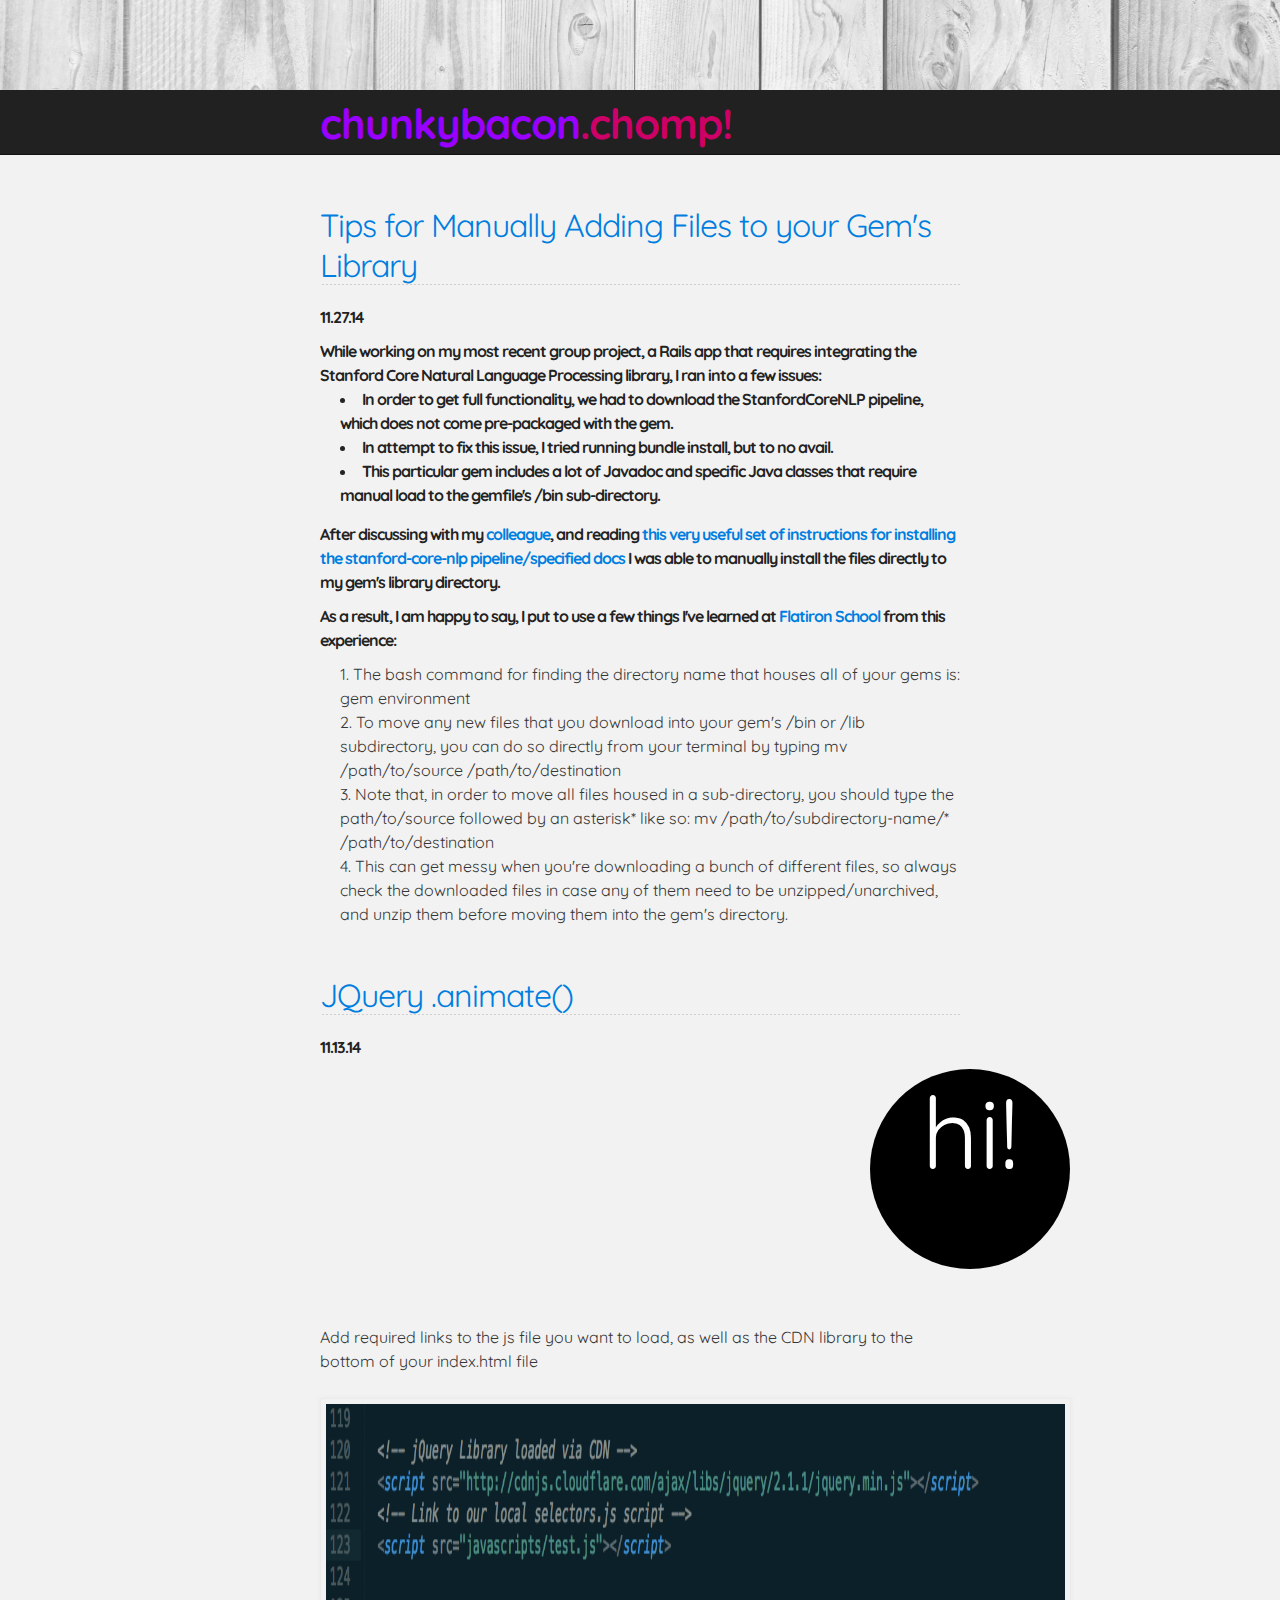
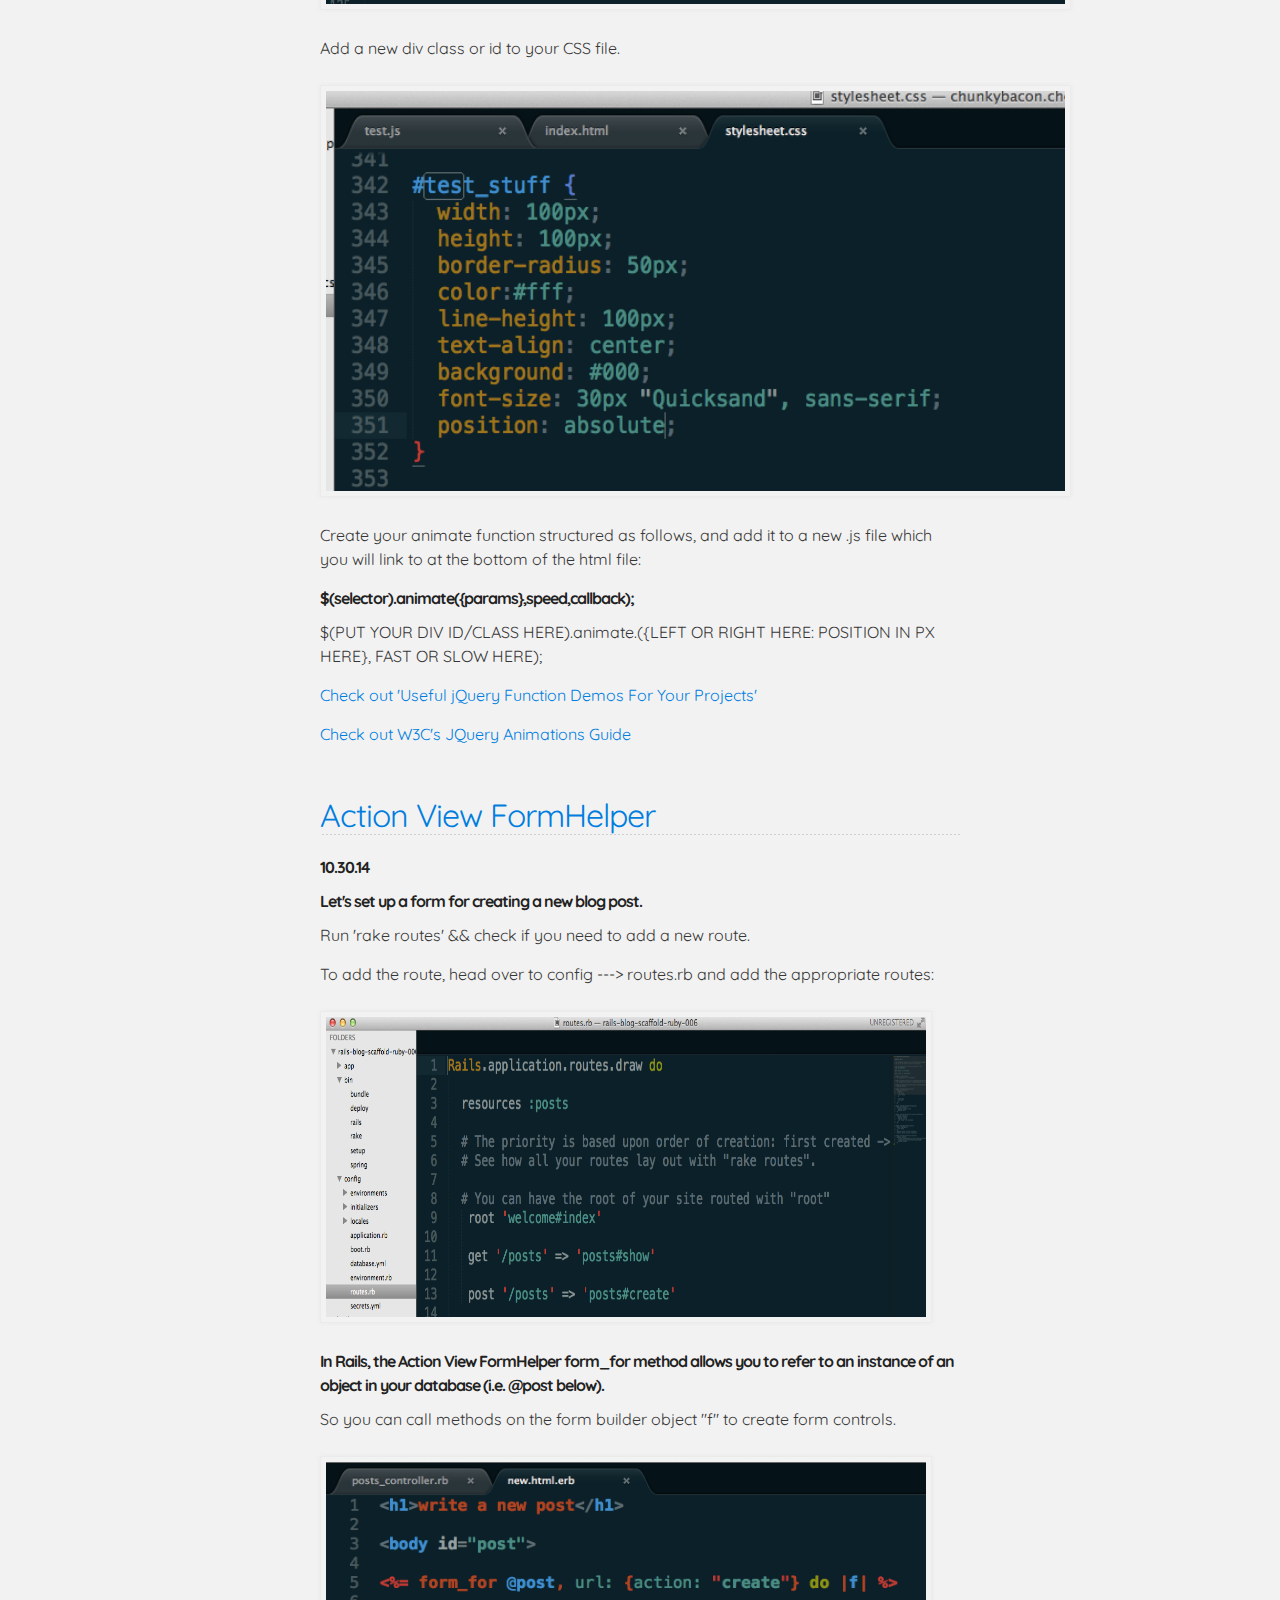
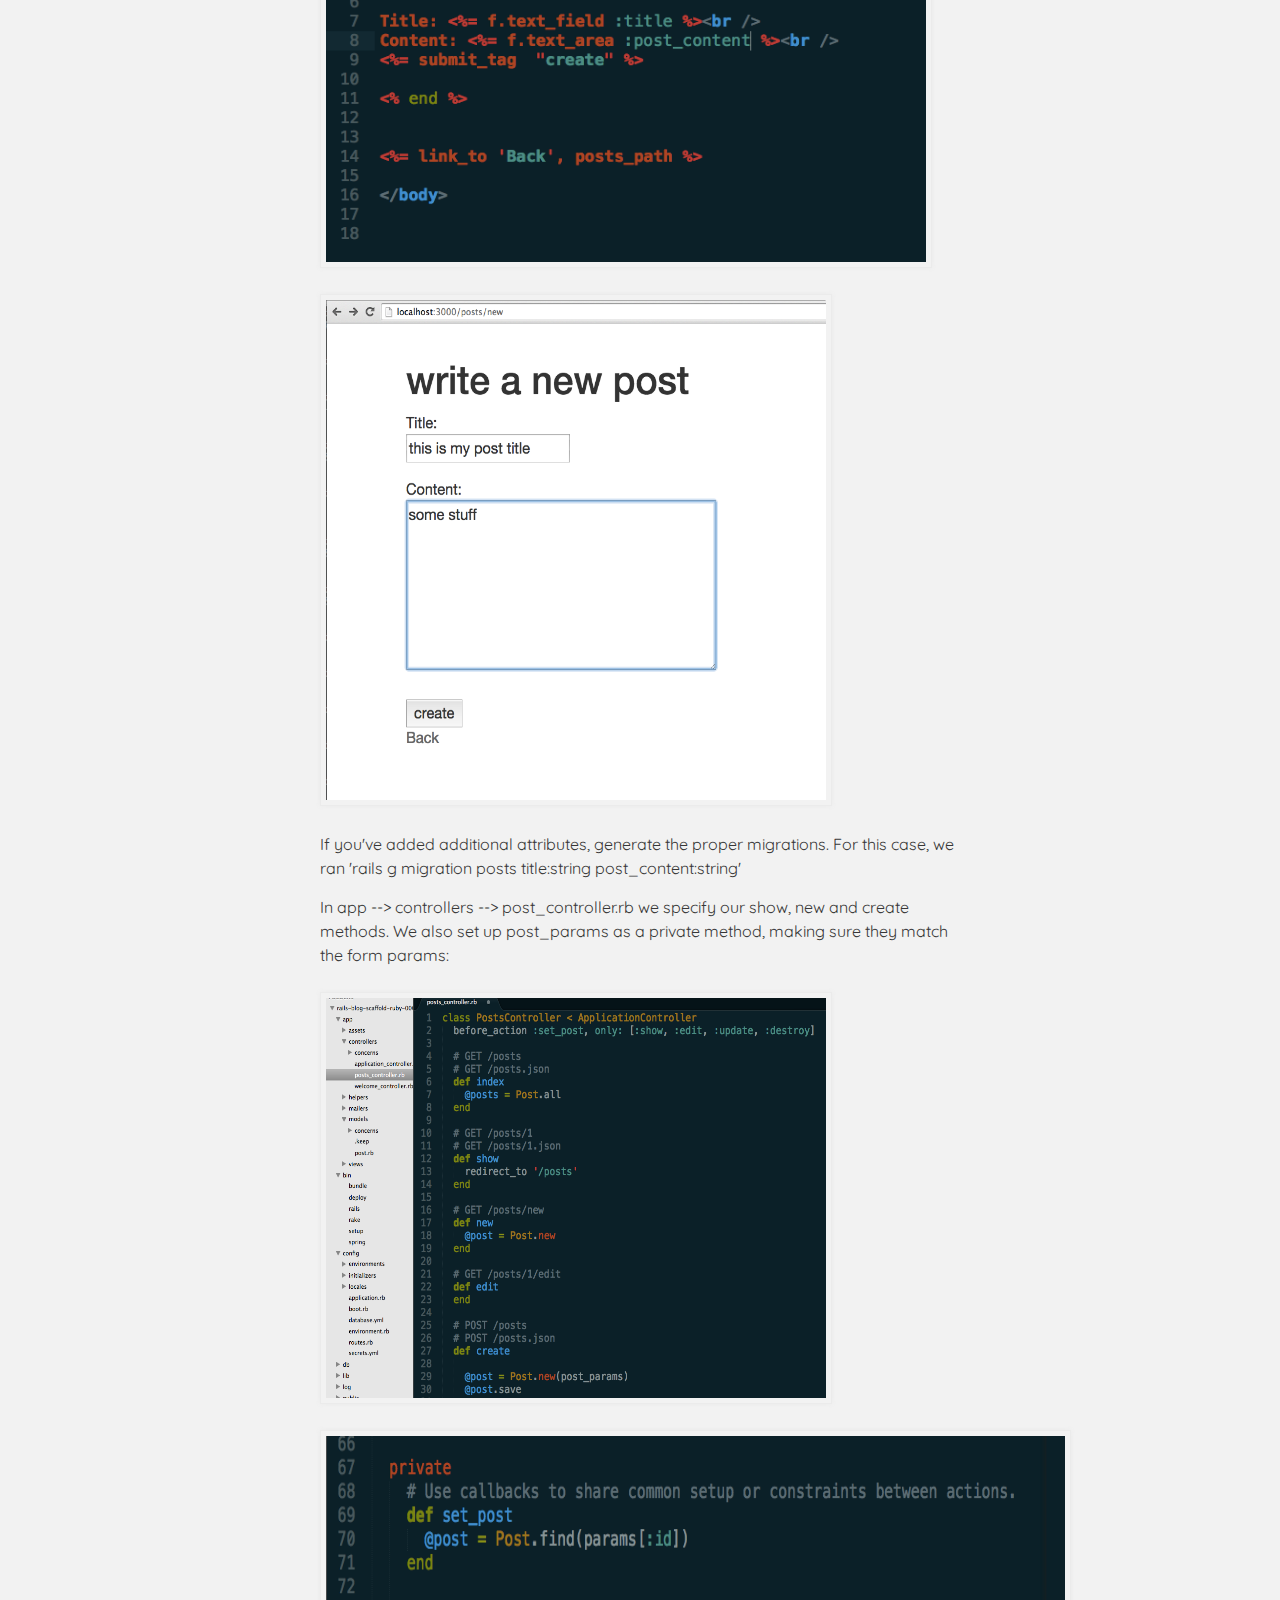
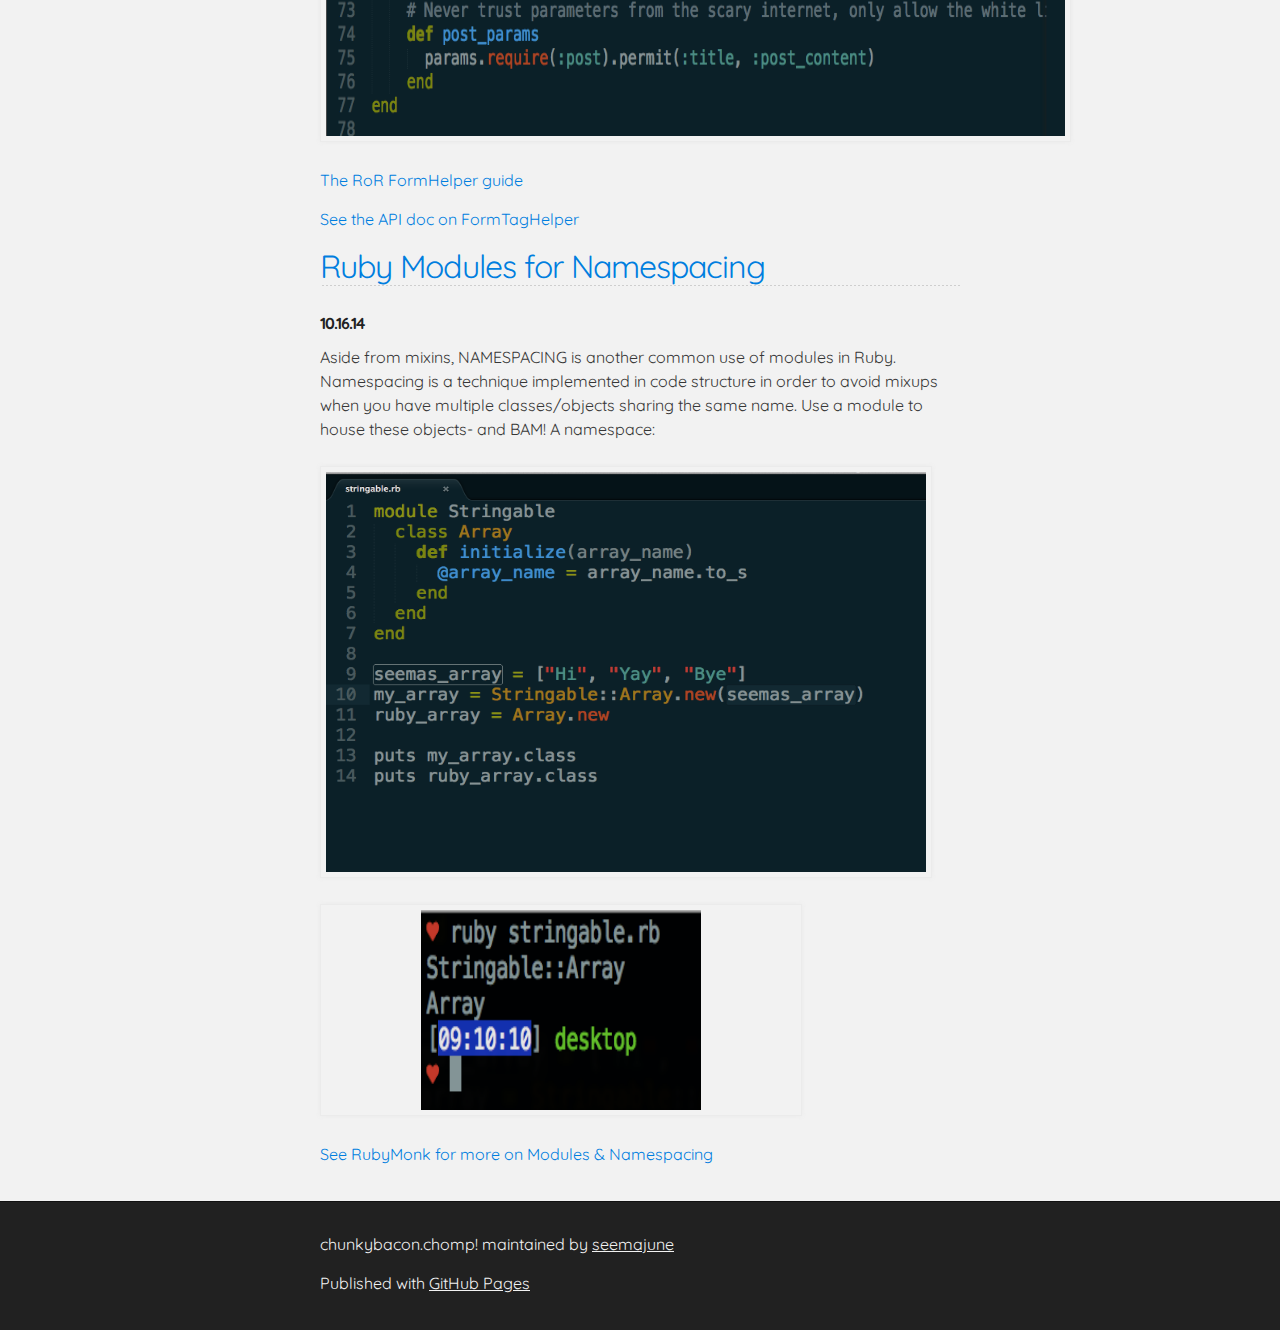
==== index.html @ 3584c413 "fixes broken links" ====
<!DOCTYPE html>
<!--   <link rel="icon" sizes="16x16 32x32" href="/images/keke.ico"> -->
        <!--[if IE]><link rel="shortcut icon" href="/path/to/favicon.ico"><![endif]-->
<html>

  <head>
    <meta charset='utf-8'>
    <meta http-equiv="X-UA-Compatible" content="chrome=1">
    <meta name="description" content="chunkybacon.chomp!: learning Ruby programming">

    <link rel="stylesheet" type="text/css" media="screen" href="stylesheets/stylesheet.css">

    <title>chunkybacon.chomp!</title>
  </head>

  <body>

    <!-- HEADER -->
    <div id="header_wrap" class="outer">
        <header class="inner">

          <h1> <div id="project_title">chunkybacon</div><div id = "tag_color">.chomp!</div>

        </header>
    </div>

    <!-- MAIN CONTENT -->
    <div id="main_content_wrap" class="outer">
      <section id="main_content" class="inner">
<!-- -------------------------------------------------- -->
 <!-- ------------title here--- -->
  <h2><a href="manually-updating-gems.html"><span class="octicon octicon-link">Tips for Manually Adding Files to your Gem's Library</span></a></h2>


<h3>
<a name="rather-drive-stick" class="anchor" href="#rather-drive-stick"><span class="octicon octicon-link"></span></a>11.27.14</h3>
 

<h3>While working on my most recent group project, a Rails app that requires integrating the Stanford Core Natural Language Processing library, I ran into a few issues: 
  <ul> 
    <li> In order to get full functionality, we had to download the StanfordCoreNLP pipeline, which does not come pre-packaged with the gem. </li>
 
      <li> In attempt to fix this issue, I tried running bundle install, but to no avail. </li> 
     <li> This particular gem includes a lot of Javadoc and specific Java classes that require manual load to the gemfile's /bin sub-directory.</li> 
   </ul>
     <h3>After discussing with my <a href="http://draisy.github.io/"><span class="octicon octicon-link"> colleague</span></a>, and reading <a href="https://github.com/louismullie/stanford-core-nlp"><span class="octicon octicon-link"> this very useful set of instructions for installing the stanford-core-nlp pipeline/specified docs</span></a> I was able to manually install the files directly to my gem's library directory. </h3> 
</h3><h3>As a result, I am happy to say, I put to use a few things I've learned at<a href="http://flatironschool.com"><span class="octicon octicon-link"> Flatiron School</span></a>  from this experience: </h3>

<ol> 
  <li>The bash command for finding the directory name that houses all of your gems is: gem environment</li>
    <li>To move any new files that you download into your gem's /bin or /lib subdirectory, you can do so directly from your terminal by typing mv /path/to/source  /path/to/destination</li>
   <li>Note that, in order to move all files housed in a sub-directory, you should type the path/to/source followed by an asterisk* like so: mv /path/to/subdirectory-name/*  /path/to/destination</li>
      <li>This can get messy when you're downloading a bunch of different files, so always check the downloaded files in case any of them need to be unzipped/unarchived, and unzip them before moving them into the gem's directory.</li>
</ol>

<br />
<!-- -------------------------------------------------- -->

 <!-- -------------------------------------------------- -->
 <!-- ------------title here--- -->
  <h2><a name="designer-templates" class="anchor" href="#designer-templates"><span class="octicon octicon-link"></span>JQuery .animate() </a></h2>


<h3>
<a name="rather-drive-stick" class="anchor" href="#rather-drive-stick"><span class="octicon octicon-link"></span></a>11.13.14</h3>
 <!-- ------------js here--- -->
<div id="test_stuff">hi!</div>  


<p style="padding-top:40%;">Add required links to the js file you want to load, as well as the CDN library to the bottom of your index.html file</p>
<figure><img src="images/link_cdn.png" height="200" width="1000"></img></figure> 
<p>Add a new div class or id to your CSS file.</p>
<figure><img src="images/test_stuff.png" height="400" width="800"></img></figure> 

<h3>     </h3>
<p>Create your animate function structured as follows, and add it to a new .js file which you will link to at the bottom of the html file: </p>
<h3> $(selector).animate({params},speed,callback); </h3>

<p>$(PUT YOUR DIV ID/CLASS HERE).animate.({LEFT OR RIGHT HERE: POSITION IN PX HERE}, 
FAST OR SLOW HERE);</p>


<p><a href="http://www.smashingmagazine.com/2012/05/31/50-jquery-function-demos-for-aspiring-web-developers/"><span class="octicon octicon-link">Check out 'Useful jQuery Function Demos For Your Projects'</span></a></p>

<p><a href="http://www.w3schools.com/jquery/jquery_animate.asp"><span class="octicon octicon-link">Check out W3C's JQuery Animations Guide</span></a></p>
<br />
<!-- -------------------------------------------------- -->
<h2><a name="designer-templates" class="anchor" href="#designer-templates"><span class="octicon octicon-link"></span>Action View FormHelper </a></h2>



<h3>
<a name="rather-drive-stick" class="anchor" href="#rather-drive-stick"><span class="octicon octicon-link"></span></a>10.30.14
</h3>

<h3>Let's set up a form for creating a new blog post.</h3> 

<p> Run 'rake routes' && check if you need to add a new route.
 </p>
<p>To add the route, head over to config ---> routes.rb and add the appropriate routes: </p>
<figure><img src="images/routes.png" height="300" width="600"></img></figure>



<h3>In Rails, the Action View FormHelper form_for method allows you to
refer to an instance of an object in your database (i.e. @post below).</h3>
<p>So you can call methods on the form builder object "f" to create form controls.
</p>
<figure><img src="images/form_for.png" height="400" width="600"></img></figure>
<figure><img src="images/form_post.png" height="500" width="500"></img></figure>

<p> If you've added additional attributes, generate the proper migrations. For this case, we ran 'rails g migration posts title:string post_content:string'</p>

<p> In app --> controllers --> post_controller.rb we specify our show, new and create methods. We also set up post_params as a private method, making sure they match the form params:</p>
<figure><img src="images/param2.png" height="400" width="500"></img></figure>

<figure><img src="images/param.png" height="300" width="800"></img></figure>

<p><a href="http://guides.rubyonrails.org/form_helpers.html"><span class="octicon octicon-link">The RoR FormHelper guide</span></a></p>
<p><a href="http://api.rubyonrails.org/classes/ActionView/Helpers/FormTagHelper.html"<span class="octicon octicon-link">See the API doc on FormTagHelper</span></a></p>


<h2>
<a name="designer-templates" class="anchor" href="#designer-templates"><span class="octicon octicon-link"></span>Ruby Modules for Namespacing</a></h2>

<p></p>

<h3>
<a name="rather-drive-stick" class="anchor" href="#rather-drive-stick"><span class="octicon octicon-link"></span></a>10.16.14</h3>

<p>Aside from mixins, NAMESPACING is another common use of modules in Ruby. Namespacing is a technique implemented in code structure in order to avoid mixups when you have multiple classes/objects sharing the same name. Use a module to house these objects- and BAM! A namespace:</p>
<figure><img src="images/string.png" height="400" width="600"></img></figure>
<figure><img src="images/bash.png" height="200" width="280" id="image-center"></img></figure>

<p><a href="http://rubymonk.com/learning/books/1-ruby-primer/chapters/35-modules/lessons/80-modules-as-namespaces"><span class="octicon octicon-link">See RubyMonk for more on Modules & Namespacing</span></a></p>

      </section>
    </div>

    <!-- FOOTER  -->
    <div id="footer_wrap" class="outer">
      <footer class="inner">
        <p class="copyright">chunkybacon.chomp! maintained by <a href="https://github.com/seemajune">seemajune</a></p>
        <p>Published with <a href="http://pages.github.com">GitHub Pages</a></p>
      </footer>
    </div>

  <!-- jQuery Library loaded via CDN -->
  <script src="http://cdnjs.cloudflare.com/ajax/libs/jquery/2.1.1/jquery.min.js"></script>
  <!-- Link to our local selectors.js script -->
  <script src="javascripts/test.js"></script>
    

  </body>
</html>
---- stylesheets/stylesheet.css ----
/*******************************************************************************
Slate Theme for GitHub Pages
by Jason Costello, @jsncostello
*******************************************************************************/

@import url(pygment_trac.css);

/*******************************************************************************
MeyerWeb Reset
*******************************************************************************/

/******* WEB FONTS *******/
/*******************************************************************************/

@import url(http://fonts.googleapis.com/css?family=Poiret+One);
@import url(http://fonts.googleapis.com/css?family=Marvel);
@import url(http://fonts.googleapis.com/css?family=Quicksand:300,400,700);

html, body, div, span, applet, object, iframe,
h1, h2, h3, h4, h5, h6, p, blockquote, pre,
a, abbr, acronym, address, big, cite, code,
del, dfn, em, img, ins, kbd, q, s, samp,
small, strike, strong, sub, sup, tt, var,
b, u, i, center,
dl, dt, dd, ol, ul, li,
fieldset, form, label, legend,
table, caption, tbody, tfoot, thead, tr, th, td,
article, aside, canvas, details, embed,
figure, figcaption, footer, header, hgroup,
menu, nav, output, ruby, section, summary,
time, mark, audio, video {
  margin: 0;
  padding: 0;
  border: 0;
  font: inherit;
  vertical-align: baseline;
}

/* HTML5 display-role reset for older browsers */
article, aside, details, figcaption, figure,
footer, header, hgroup, menu, nav, section {
  display: block;
}

ol, ul {
  list-style: none;
}

table {
  border-collapse: collapse;
  border-spacing: 0;
}

/*******************************************************************************
Theme Styles
*******************************************************************************/

body {
  box-sizing: border-box;
  color:#373737;
  background: #212121;
  font-size: 16px;
  font-family: Quicksand, Helvetica, Arial, sans-serif;
  line-height: 1.5;
  -webkit-font-smoothing: antialiased;
}

h1, h2, h3, h4, h5, h6 {
  margin: 10px 0;
  font-weight: 700;
  color:#222222;
  font-family: Quicksand, Helvetica, Arial, sans-serif;
  letter-spacing: -1px;
}

h1 {
  font-size: 36px "Quicksand", sans-serif;
  font-weight: 700;
}

h2 {
  padding-bottom: 10px;
  background: url('../images/bg_hr.png') repeat-x bottom;
  font: 32px "Quicksand", sans-serif;
}

}

h3 {
  font-size: 30px "Quicksand", sans-serif;
}

h4 {
  font-size: 21px "Quicksand", sans-serif;
}

h5 {
  font-size: 18px "Quicksand", sans-serif;
}

h6 {
  font-size: 16px "Quicksand", sans-serif;
}

p {
  margin: 10px 0 15px 0;
  font-size: 16px "Quicksand", sans-serif;
}

footer p {
  color: #f2f2f2;
}

a {
  text-decoration: none;
  color: #007edf;
  text-shadow: none;

  transition: color 0.5s ease;
  transition: text-shadow 0.5s ease;
  -webkit-transition: color 0.5s ease;
  -webkit-transition: text-shadow 0.5s ease;
  -moz-transition: color 0.5s ease;
  -moz-transition: text-shadow 0.5s ease;
  -o-transition: color 0.5s ease;
  -o-transition: text-shadow 0.5s ease;
  -ms-transition: color 0.5s ease;
  -ms-transition: text-shadow 0.5s ease;
}

a:hover, a:focus {text-decoration: underline;}

footer a {
  color: #F2F2F2;
  text-decoration: underline;
}

em {
  font-style: italic;
}

strong {
  font-weight: bold;
}

img {
  position: relative;
  margin: 0 auto;
  max-width: 739px;
  padding: 5px;
  margin: 10px 0 10px 0;
  border: 1px solid #ebebeb;

  box-shadow: 0 0 5px #ebebeb;
  -webkit-box-shadow: 0 0 5px #ebebeb;
  -moz-box-shadow: 0 0 5px #ebebeb;
  -o-box-shadow: 0 0 5px #ebebeb;
  -ms-box-shadow: 0 0 5px #ebebeb;
}

p img {
  display: inline;
  margin: 0;
  padding: 0;
  vertical-align: middle;
  text-align: center;
  border: none;
}

pre, code {
  width: 100%;
  color: #222;
  background-color: #fff;

  font-family: Monaco, "Bitstream Vera Sans Mono", "Quicksand", Terminal, monospace;
  font-size: 14px;

  border-radius: 2px;
  -moz-border-radius: 2px;
  -webkit-border-radius: 2px;
}

pre {
  width: 100%;
  padding: 10px;
  box-shadow: 0 0 10px rgba(0,0,0,.1);
  overflow: auto;
}

code {
  padding: 3px;
  margin: 0 3px;
  box-shadow: 0 0 10px rgba(0,0,0,.1);
}

pre code {
  display: block;
  box-shadow: none;
}

blockquote {
  color: #666;
  margin-bottom: 20px;
  padding: 0 0 0 20px;
  border-left: 3px solid #bbb;
}


ul, ol, dl {
  margin-bottom: 15px
}

ul {
  list-style: inside;
  padding-left: 20px;
}

ol {
  list-style: decimal inside;
  padding-left: 20px;
}

dl dt {
  font-weight: bold;
}

dl dd {
  padding-left: 20px;
  font-style: italic;
}

dl p {
  padding-left: 20px;
  font-style: italic;
}

hr {
  height: 1px;
  margin-bottom: 5px;
  border: none;
  background: url('../images/bg_hr.png') repeat-x center;
}

table {
  border: 1px solid #373737;
  margin-bottom: 20px;
  text-align: left;
 }

th {
  font-family: 'Lucida Grande', 'Helvetica Neue', Helvetica, Arial, sans-serif;
  padding: 10px;
  background: #373737;
  color: #fff;
 }

td {
  padding: 10px;
  border: 1px solid #373737;
 }

form {
  background: #f2f2f2;
  padding: 20px;
}

/*******************************************************************************
Full-Width Styles
*******************************************************************************/

.outer {
  width: 100%;
}

.inner {
  position: relative;
  max-width: 640px;
  padding: 20px 10px;
  margin: 0 auto;
}



#header_wrap {
  background-image: url(../images/header-outer.jpg);
  background-size: cover;
  background-repeat: no-repeat;
  background-position: center;
  margin-bottom: 5%;

}

#header_wrap .inner {
  padding: 50px 10px 30px 10px;
  background-image: url(../images/header-outer.jpg);
  background-size: cover;
  background-repeat: no-repeat;
  background-position: center;
}

#project_title {
margin-top: 5%;
  color: #9900FF;
  font-size: 42px;
  font-weight: 700;
  float: left;

}

#tag_color {
/*  margin: 0;*/
  font-size: 42px;
  font-weight: 700;
  color: #CC0066;
  float: left;
  margin-right: 10%;
  margin-top: 5%;
  display: inline-block;
}

}
#project_tagline {
  color: #333;
  font-size: 24px;
  font-weight: 500;
  background: none;
  float: right;
  margin-left: 30%;
  display: inline-block;
}

#downloads {
  position: absolute;
  width: 210px;
  z-index: 10;
  bottom: -40px;
  right: 0;
  height: 70px;
  background: url('../images/icon_download.png') no-repeat 0% 90%;
}

#test_stuff {
  width: 200px;
  height: 200px;
  border-radius: 500px;
  color:#fff;
  line-height: 100px;
  text-align: center;
  background: #000;
  font: 100px "Quicksand", sans-serif;
  position: absolute;
  margin-bottom: 20px;
  clear: both;
  right: 500px;
}


.zip_download_link {
  display: block;
  float: right;
  width: 90px;
  height:70px;
  text-indent: -5000px;
  overflow: hidden;
  background: url(../images/sprite_download.png) no-repeat bottom left;
}

.tar_download_link {
  display: block;
  float: right;
  width: 90px;
  height:70px;
  text-indent: -5000px;
  overflow: hidden;
  background: url(../images/sprite_download.png) no-repeat bottom right;
  margin-left: 10px;
}

.zip_download_link:hover {
  background: url(../images/sprite_download.png) no-repeat top left;
}

.tar_download_link:hover {
  background: url(../images/sprite_download.png) no-repeat top right;
}

#main_content_wrap {
  background: #f2f2f2;
  border-top: 1px solid #111;
  border-bottom: 1px solid #111;
}

#main_content {
  padding-top: 40px;
}

#image-center {
  padding: 5px 100px;
}
#footer_wrap {
  background: #212121;
}



/*******************************************************************************
Small Device Styles
*******************************************************************************/

@media screen and (max-width: 480px) {
  body {
    font-size:14px;
  }

  #downloads {
    display: none;
  }

  .inner {
    min-width: 320px;
    max-width: 480px;
  }

  #project_title {
  font-size: 32px;
  }

  h1 {
    font-size: 28px;
  }

  h2 {
    font-size: 24px;
  }

  h3 {
    font-size: 21px;
  }

  h4 {
    font-size: 18px;
  }

  h5 {
    font-size: 14px;
  }

  h6 {
    font-size: 12px;
  }

  code, pre {
    min-width: 320px;
    max-width: 480px;
    font-size: 11px;
  }

}
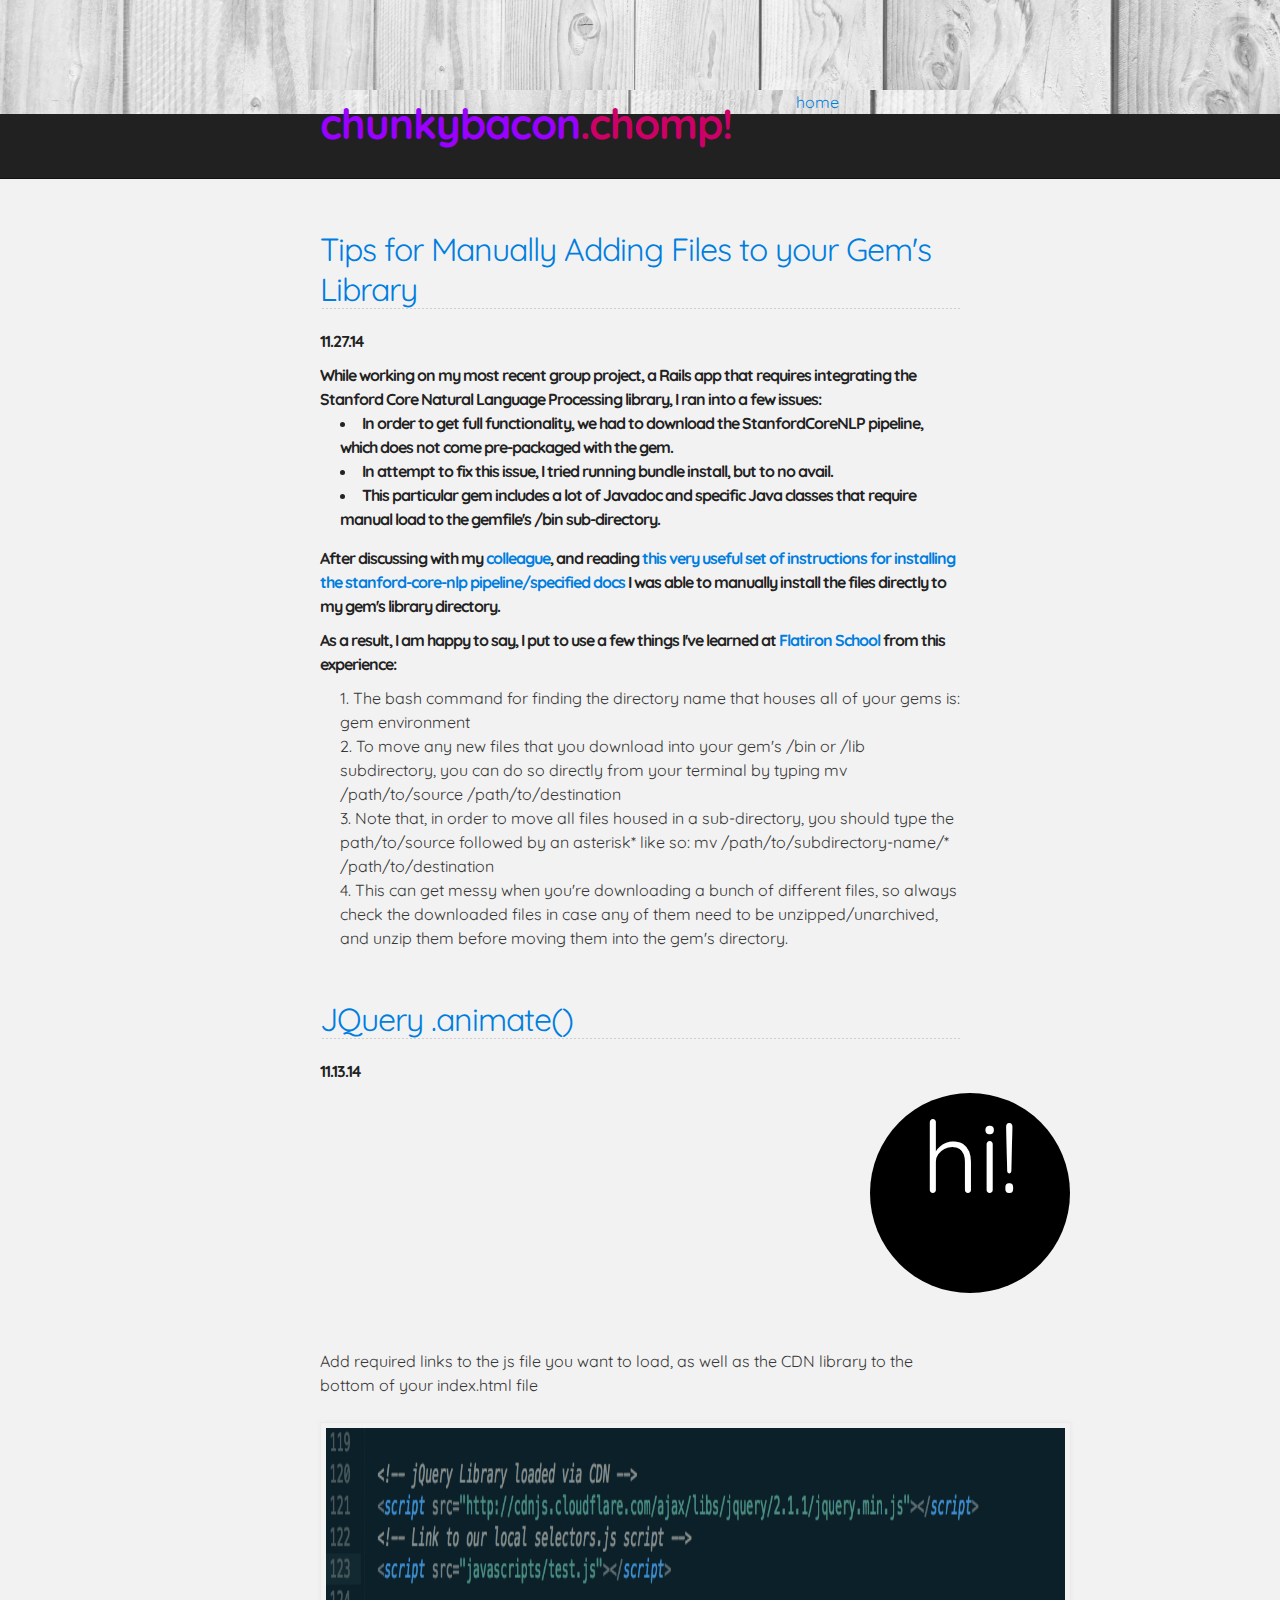
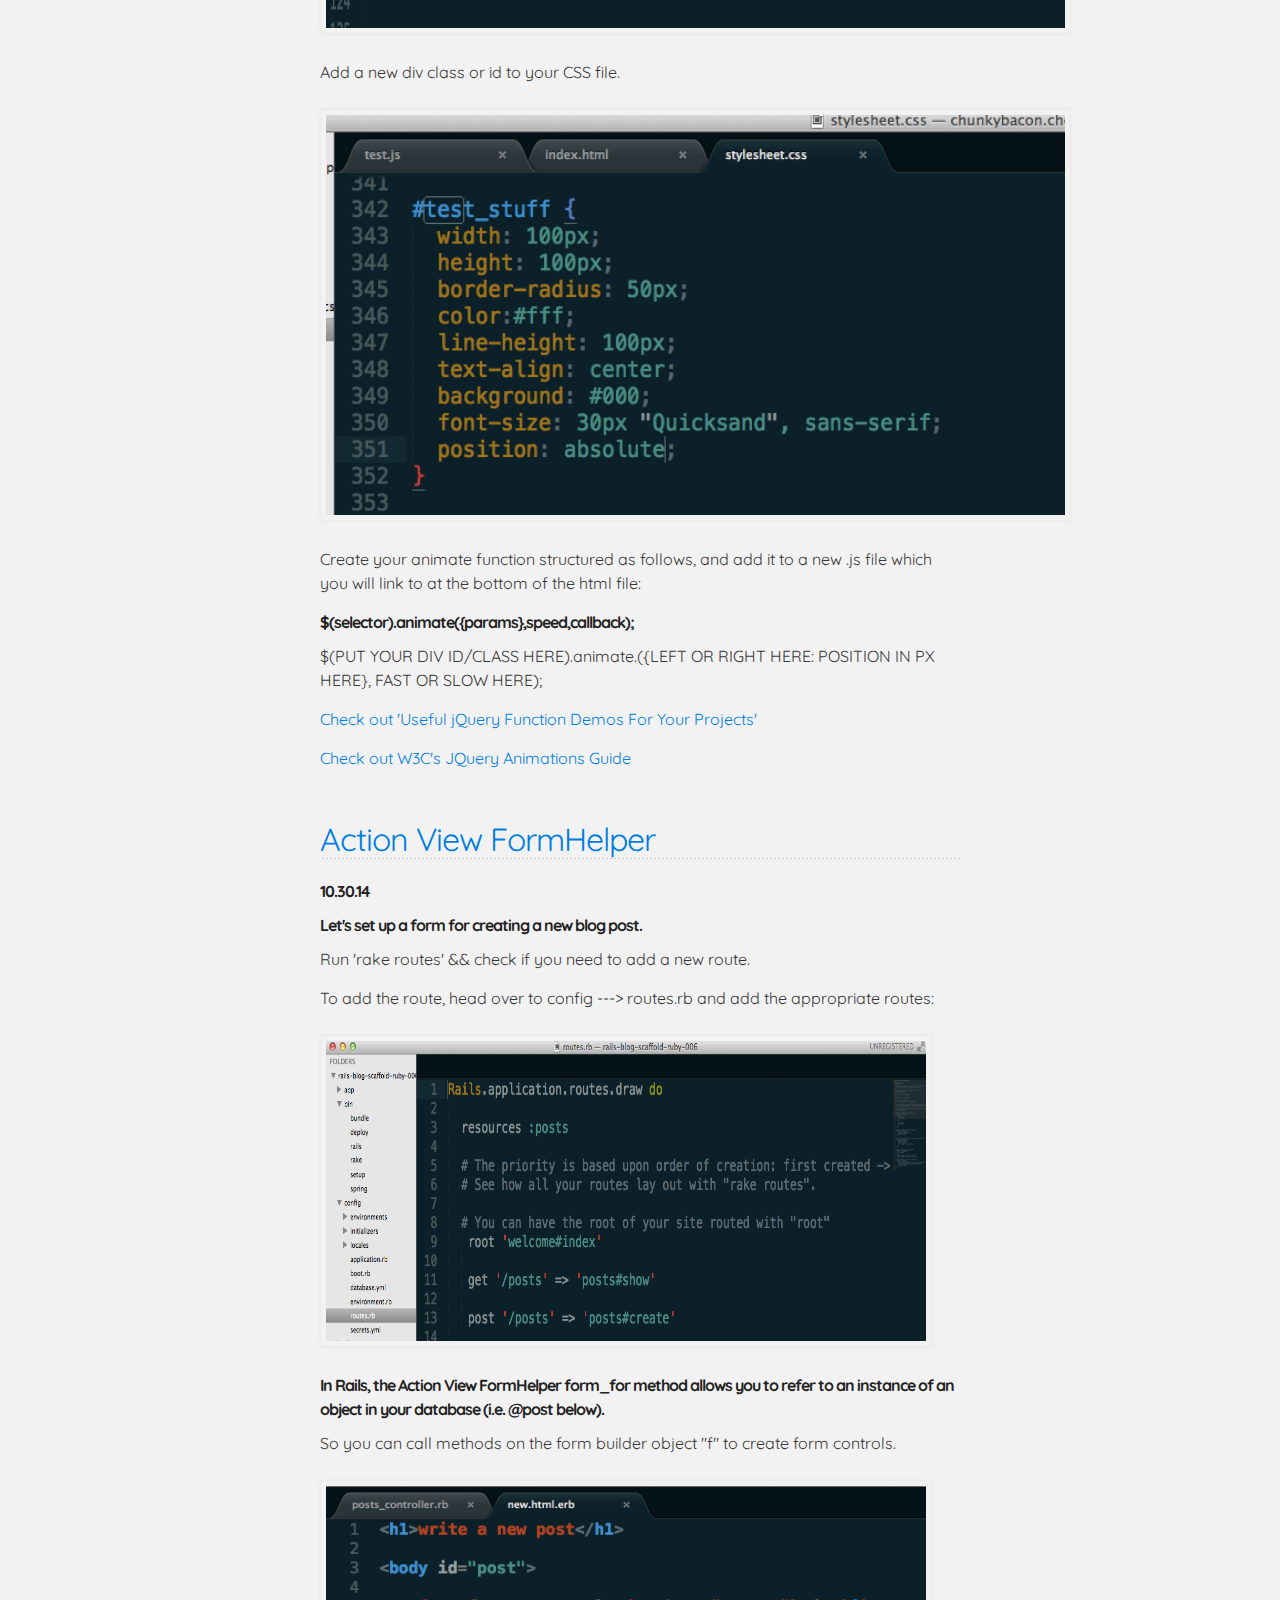
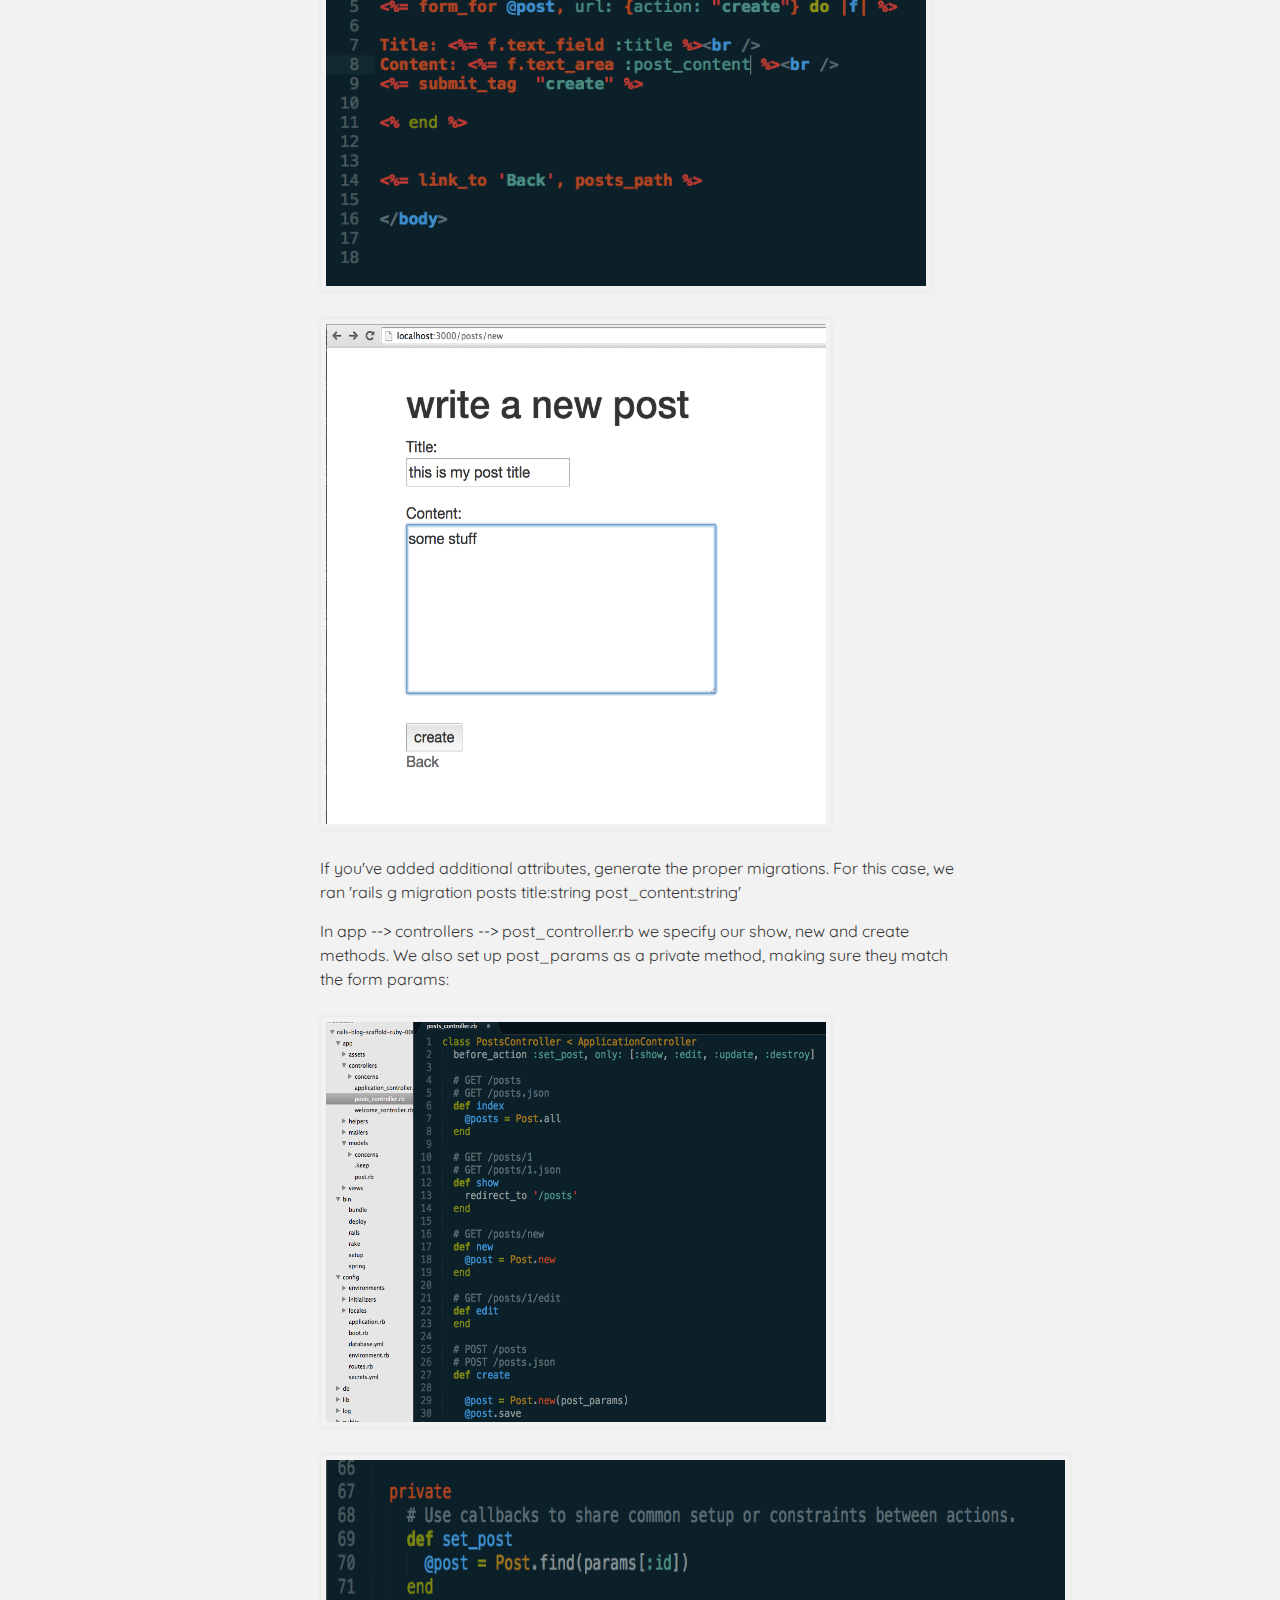
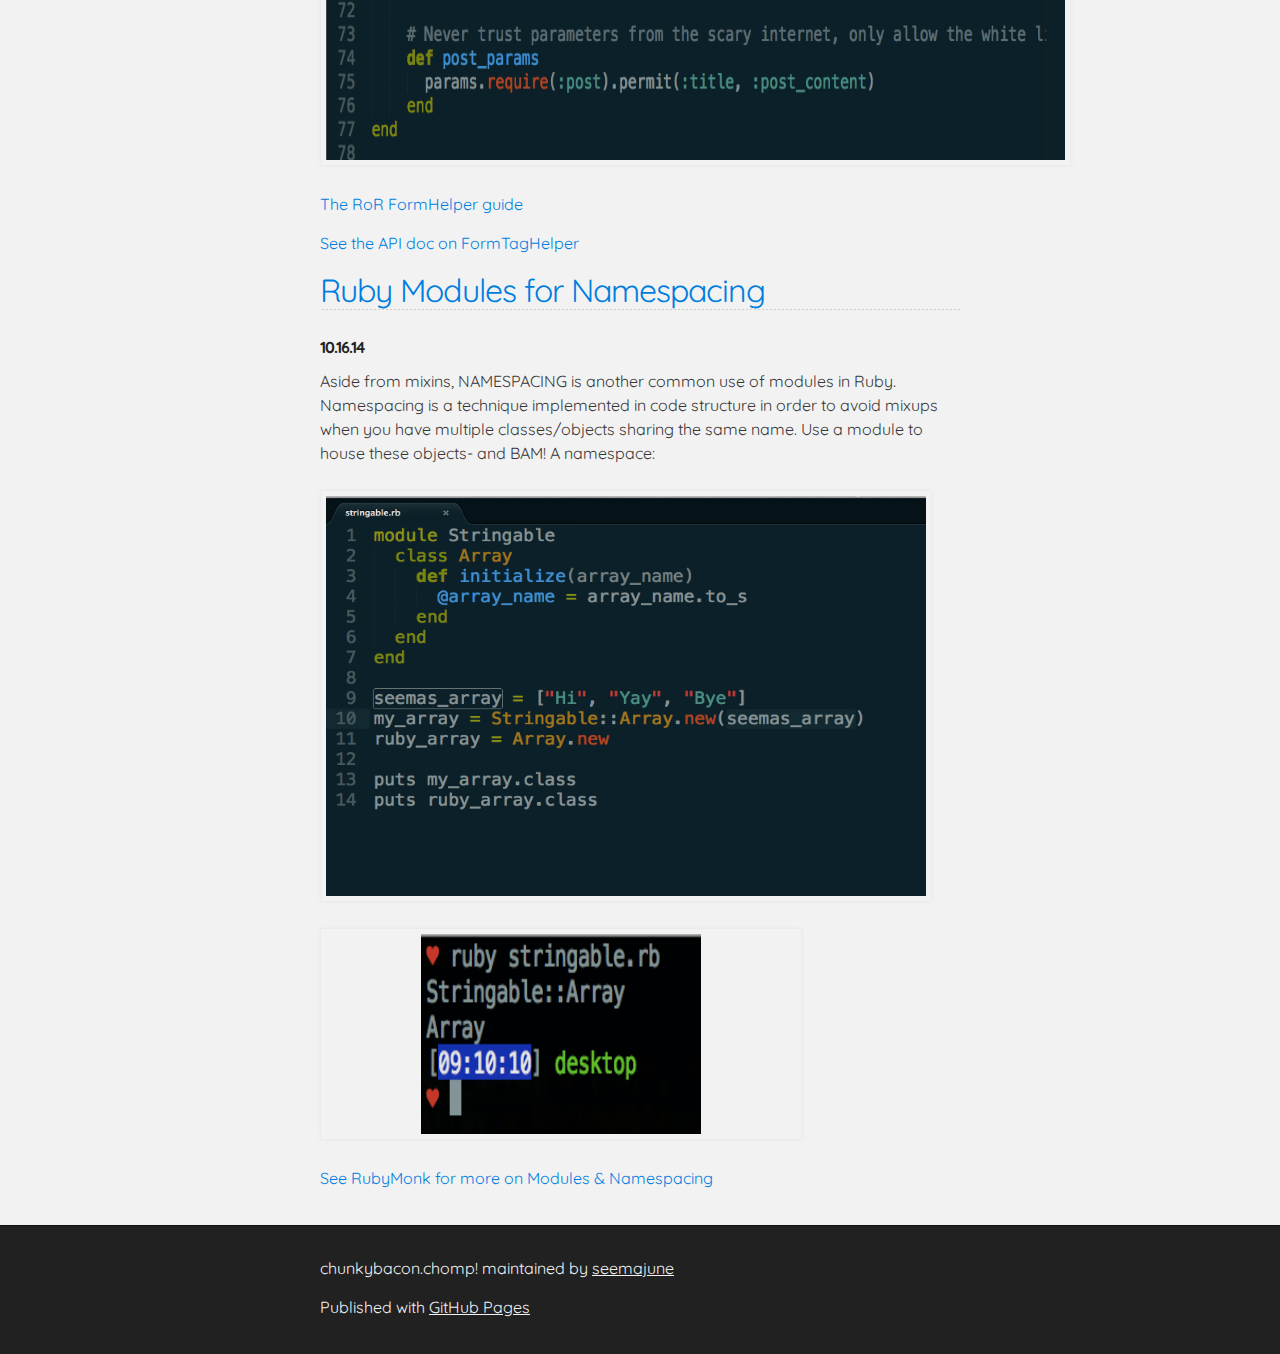
==== commit 57ba4d3a: "adds home link to logo" ====
--- a/index.html
+++ b/index.html
@@ -2,26 +2,22 @@
 <!--   <link rel="icon" sizes="16x16 32x32" href="/images/keke.ico"> -->
         <!--[if IE]><link rel="shortcut icon" href="/path/to/favicon.ico"><![endif]-->
 <html>
-
   <head>
     <meta charset='utf-8'>
     <meta http-equiv="X-UA-Compatible" content="chrome=1">
     <meta name="description" content="chunkybacon.chomp!: learning Ruby programming">
 
     <link rel="stylesheet" type="text/css" media="screen" href="stylesheets/stylesheet.css">
-
     <title>chunkybacon.chomp!</title>
   </head>
-
   <body>
 
     <!-- HEADER -->
     <div id="header_wrap" class="outer">
         <header class="inner">
-
           <h1> <div id="project_title">chunkybacon</div><div id = "tag_color">.chomp!</div>
-
         </header>
+        <a href="index.html">home</a>
     </div>
 
     <!-- MAIN CONTENT -->
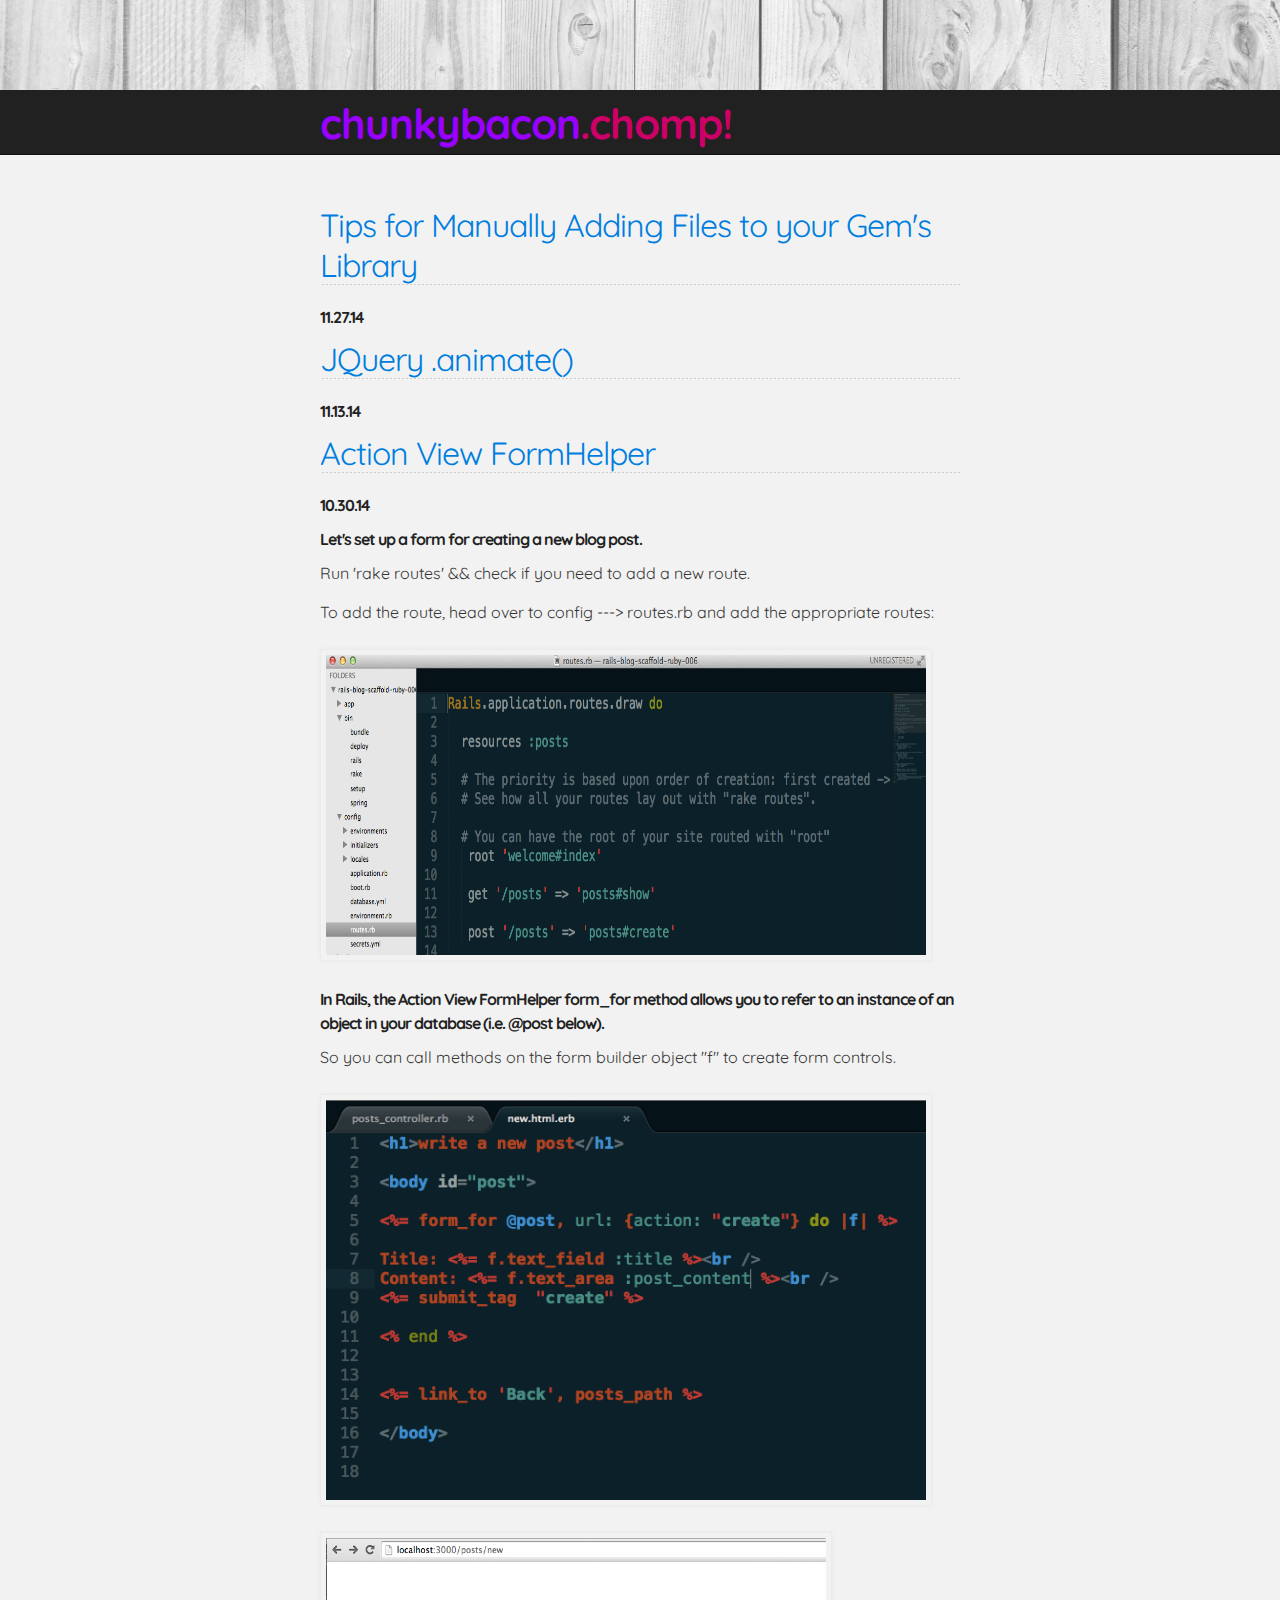
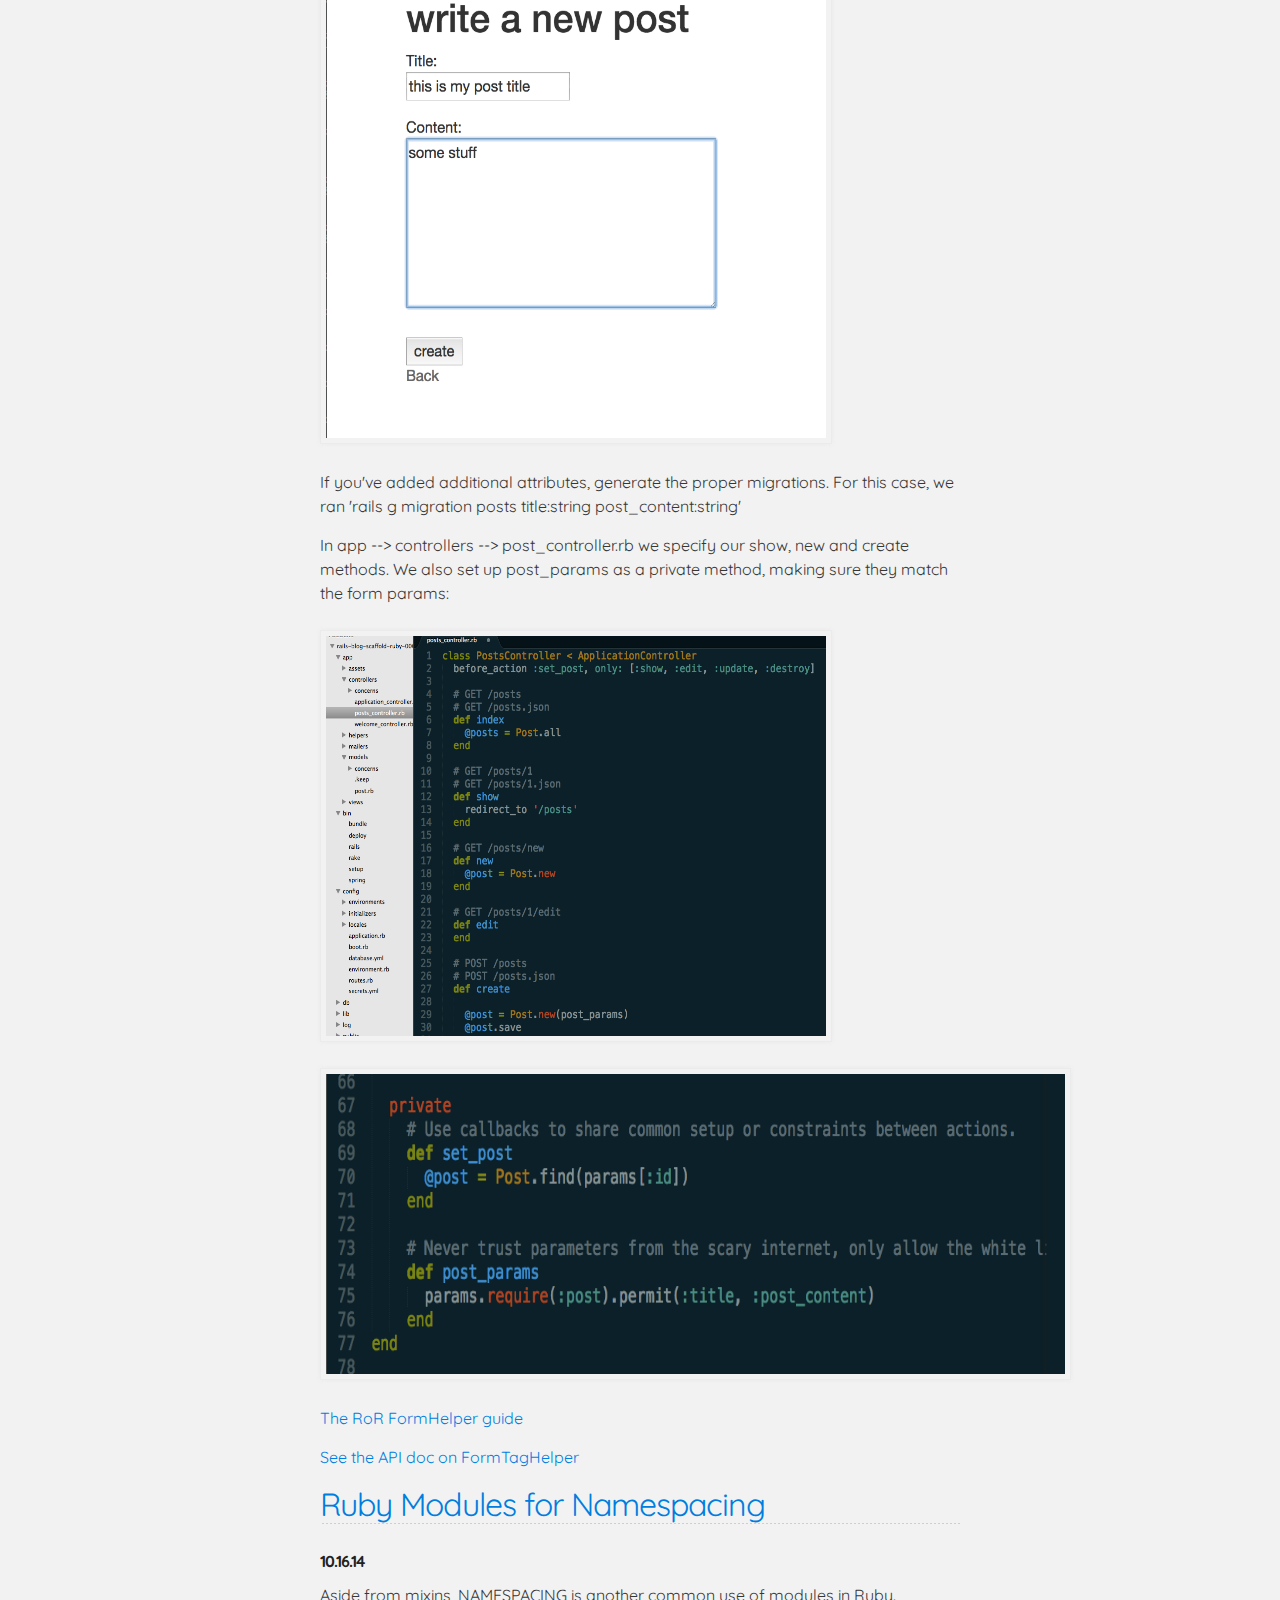
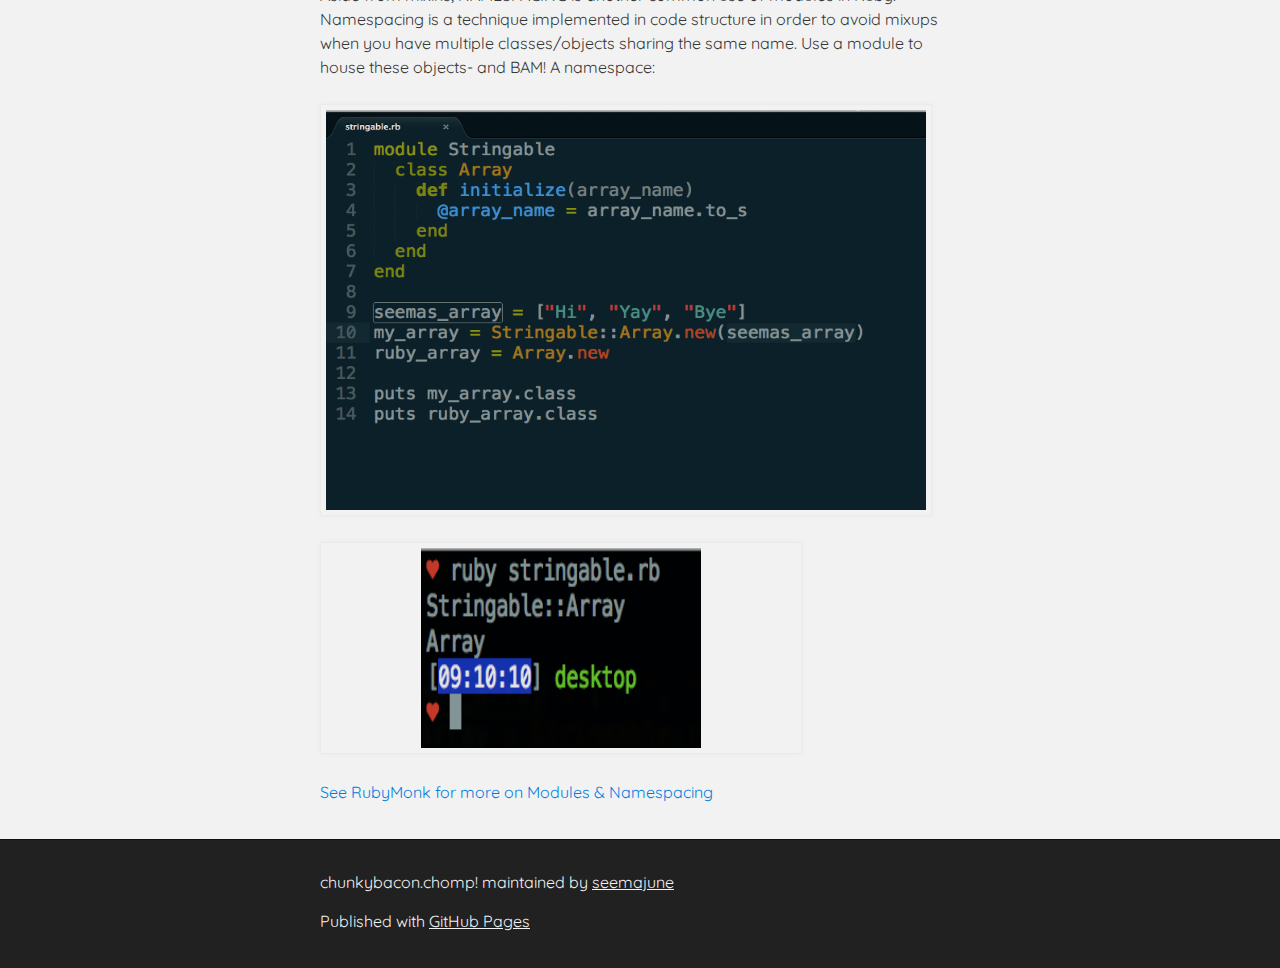
==== commit 211dad59: "added individual views for posts" ====
--- a/index.html
+++ b/index.html
@@ -17,73 +17,22 @@
         <header class="inner">
           <h1> <div id="project_title">chunkybacon</div><div id = "tag_color">.chomp!</div>
         </header>
-        <a href="index.html">home</a>
     </div>
 
     <!-- MAIN CONTENT -->
     <div id="main_content_wrap" class="outer">
       <section id="main_content" class="inner">
-<!-- -------------------------------------------------- -->
- <!-- ------------title here--- -->
+
   <h2><a href="manually-updating-gems.html"><span class="octicon octicon-link">Tips for Manually Adding Files to your Gem's Library</span></a></h2>
-
-
 <h3>
 <a name="rather-drive-stick" class="anchor" href="#rather-drive-stick"><span class="octicon octicon-link"></span></a>11.27.14</h3>
  
-
-<h3>While working on my most recent group project, a Rails app that requires integrating the Stanford Core Natural Language Processing library, I ran into a few issues: 
-  <ul> 
-    <li> In order to get full functionality, we had to download the StanfordCoreNLP pipeline, which does not come pre-packaged with the gem. </li>
+ <h2><a href="JQuery-Animate.html">
+    <span class="octicon octicon-link"></span>JQuery .animate()</a></h2>
+<h3><a name="rather-drive-stick" class="anchor" href="#rather-drive-stick"><span class="octicon octicon-link"></span></a>11.13.14</h3>
  
-      <li> In attempt to fix this issue, I tried running bundle install, but to no avail. </li> 
-     <li> This particular gem includes a lot of Javadoc and specific Java classes that require manual load to the gemfile's /bin sub-directory.</li> 
-   </ul>
-     <h3>After discussing with my <a href="http://draisy.github.io/"><span class="octicon octicon-link"> colleague</span></a>, and reading <a href="https://github.com/louismullie/stanford-core-nlp"><span class="octicon octicon-link"> this very useful set of instructions for installing the stanford-core-nlp pipeline/specified docs</span></a> I was able to manually install the files directly to my gem's library directory. </h3> 
-</h3><h3>As a result, I am happy to say, I put to use a few things I've learned at<a href="http://flatironschool.com"><span class="octicon octicon-link"> Flatiron School</span></a>  from this experience: </h3>
-
-<ol> 
-  <li>The bash command for finding the directory name that houses all of your gems is: gem environment</li>
-    <li>To move any new files that you download into your gem's /bin or /lib subdirectory, you can do so directly from your terminal by typing mv /path/to/source  /path/to/destination</li>
-   <li>Note that, in order to move all files housed in a sub-directory, you should type the path/to/source followed by an asterisk* like so: mv /path/to/subdirectory-name/*  /path/to/destination</li>
-      <li>This can get messy when you're downloading a bunch of different files, so always check the downloaded files in case any of them need to be unzipped/unarchived, and unzip them before moving them into the gem's directory.</li>
-</ol>
-
-<br />
-<!-- -------------------------------------------------- -->
-
- <!-- -------------------------------------------------- -->
- <!-- ------------title here--- -->
-  <h2><a name="designer-templates" class="anchor" href="#designer-templates"><span class="octicon octicon-link"></span>JQuery .animate() </a></h2>
-
-
-<h3>
-<a name="rather-drive-stick" class="anchor" href="#rather-drive-stick"><span class="octicon octicon-link"></span></a>11.13.14</h3>
- <!-- ------------js here--- -->
-<div id="test_stuff">hi!</div>  
-
-
-<p style="padding-top:40%;">Add required links to the js file you want to load, as well as the CDN library to the bottom of your index.html file</p>
-<figure><img src="images/link_cdn.png" height="200" width="1000"></img></figure> 
-<p>Add a new div class or id to your CSS file.</p>
-<figure><img src="images/test_stuff.png" height="400" width="800"></img></figure> 
-
-<h3>     </h3>
-<p>Create your animate function structured as follows, and add it to a new .js file which you will link to at the bottom of the html file: </p>
-<h3> $(selector).animate({params},speed,callback); </h3>
-
-<p>$(PUT YOUR DIV ID/CLASS HERE).animate.({LEFT OR RIGHT HERE: POSITION IN PX HERE}, 
-FAST OR SLOW HERE);</p>
-
-
-<p><a href="http://www.smashingmagazine.com/2012/05/31/50-jquery-function-demos-for-aspiring-web-developers/"><span class="octicon octicon-link">Check out 'Useful jQuery Function Demos For Your Projects'</span></a></p>
-
-<p><a href="http://www.w3schools.com/jquery/jquery_animate.asp"><span class="octicon octicon-link">Check out W3C's JQuery Animations Guide</span></a></p>
-<br />
-<!-- -------------------------------------------------- -->
+<!-- *****FINISH FORMATTING HERE -------------------------------------------------- -->
 <h2><a name="designer-templates" class="anchor" href="#designer-templates"><span class="octicon octicon-link"></span>Action View FormHelper </a></h2>
-
-
 
 <h3>
 <a name="rather-drive-stick" class="anchor" href="#rather-drive-stick"><span class="octicon octicon-link"></span></a>10.30.14
--- a/stylesheets/stylesheet.css
+++ b/stylesheets/stylesheet.css
@@ -376,6 +376,12 @@
   margin-left: 10px;
 }
 
+.text-low-grey {
+  padding-top: 15%;
+  font-weight: bolder;
+  color: #555;
+}
+
 .zip_download_link:hover {
   background: url(../images/sprite_download.png) no-repeat top left;
 }
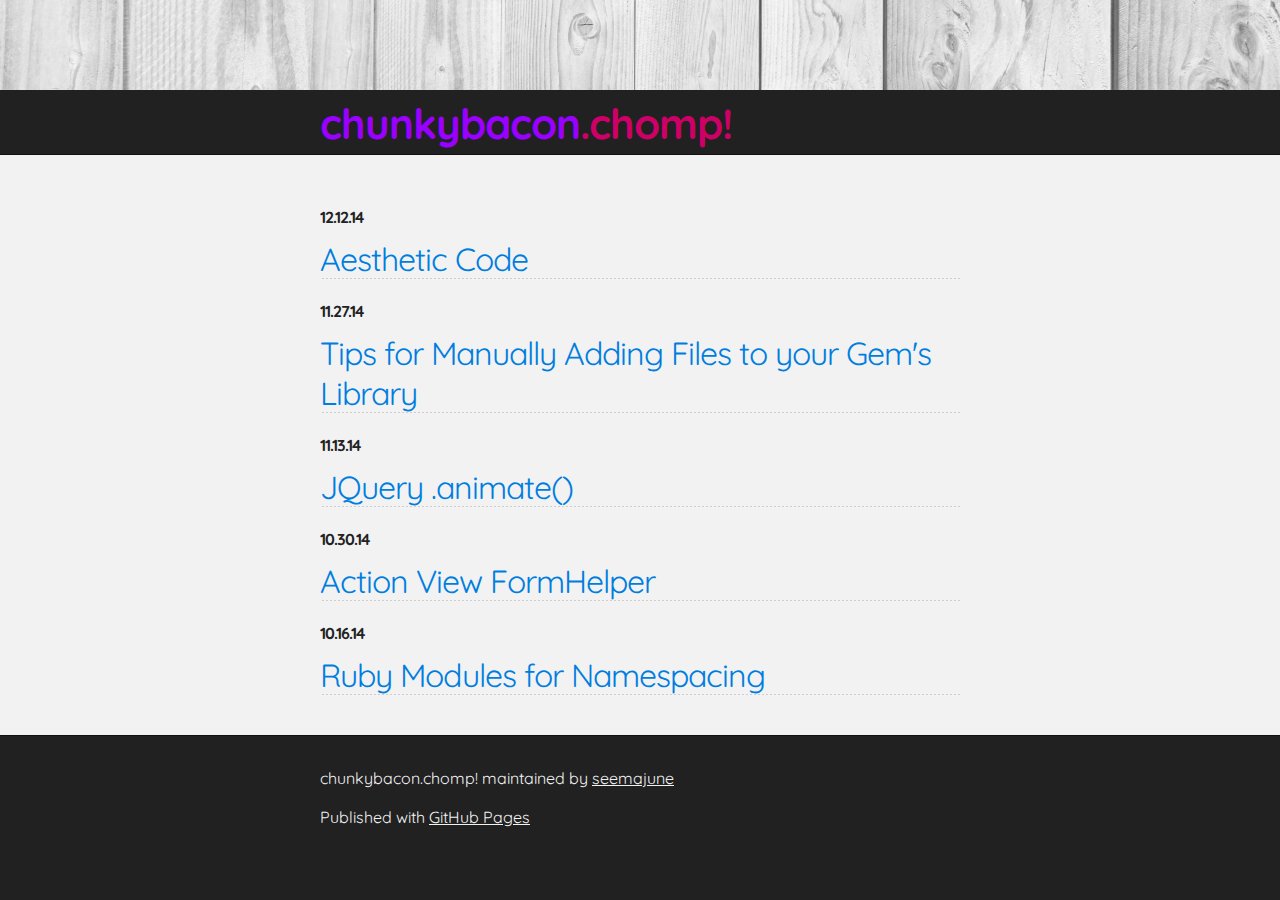
==== commit dcccdf78: "cleans up pages" ====
--- a/index.html
+++ b/index.html
@@ -1,100 +1,50 @@
 <!DOCTYPE html>
 <!--   <link rel="icon" sizes="16x16 32x32" href="/images/keke.ico"> -->
-        <!--[if IE]><link rel="shortcut icon" href="/path/to/favicon.ico"><![endif]-->
+<!--[if IE]><link rel="shortcut icon" href="/path/to/favicon.ico"><![endif]-->
 <html>
   <head>
     <meta charset='utf-8'>
     <meta http-equiv="X-UA-Compatible" content="chrome=1">
     <meta name="description" content="chunkybacon.chomp!: learning Ruby programming">
-
     <link rel="stylesheet" type="text/css" media="screen" href="stylesheets/stylesheet.css">
     <title>chunkybacon.chomp!</title>
   </head>
-  <body>
+    <body>
+<!-- HEADER -->
+      <div id="header_wrap" class="outer">
+          <header class="inner">
+            <h1><div id="project_title">chunkybacon</div><div id = "tag_color">.chomp!</h1></div>
+          </header>
+      </div>
 
-    <!-- HEADER -->
-    <div id="header_wrap" class="outer">
-        <header class="inner">
-          <h1> <div id="project_title">chunkybacon</div><div id = "tag_color">.chomp!</div>
-        </header>
-    </div>
-
-    <!-- MAIN CONTENT -->
+<!-- MAIN CONTENT -->
     <div id="main_content_wrap" class="outer">
       <section id="main_content" class="inner">
-
-  <h2><a href="manually-updating-gems.html"><span class="octicon octicon-link">Tips for Manually Adding Files to your Gem's Library</span></a></h2>
-<h3>
-<a name="rather-drive-stick" class="anchor" href="#rather-drive-stick"><span class="octicon octicon-link"></span></a>11.27.14</h3>
- 
- <h2><a href="JQuery-Animate.html">
-    <span class="octicon octicon-link"></span>JQuery .animate()</a></h2>
-<h3><a name="rather-drive-stick" class="anchor" href="#rather-drive-stick"><span class="octicon octicon-link"></span></a>11.13.14</h3>
- 
-<!-- *****FINISH FORMATTING HERE -------------------------------------------------- -->
-<h2><a name="designer-templates" class="anchor" href="#designer-templates"><span class="octicon octicon-link"></span>Action View FormHelper </a></h2>
-
-<h3>
-<a name="rather-drive-stick" class="anchor" href="#rather-drive-stick"><span class="octicon octicon-link"></span></a>10.30.14
-</h3>
-
-<h3>Let's set up a form for creating a new blog post.</h3> 
-
-<p> Run 'rake routes' && check if you need to add a new route.
- </p>
-<p>To add the route, head over to config ---> routes.rb and add the appropriate routes: </p>
-<figure><img src="images/routes.png" height="300" width="600"></img></figure>
-
-
-
-<h3>In Rails, the Action View FormHelper form_for method allows you to
-refer to an instance of an object in your database (i.e. @post below).</h3>
-<p>So you can call methods on the form builder object "f" to create form controls.
-</p>
-<figure><img src="images/form_for.png" height="400" width="600"></img></figure>
-<figure><img src="images/form_post.png" height="500" width="500"></img></figure>
-
-<p> If you've added additional attributes, generate the proper migrations. For this case, we ran 'rails g migration posts title:string post_content:string'</p>
-
-<p> In app --> controllers --> post_controller.rb we specify our show, new and create methods. We also set up post_params as a private method, making sure they match the form params:</p>
-<figure><img src="images/param2.png" height="400" width="500"></img></figure>
-
-<figure><img src="images/param.png" height="300" width="800"></img></figure>
-
-<p><a href="http://guides.rubyonrails.org/form_helpers.html"><span class="octicon octicon-link">The RoR FormHelper guide</span></a></p>
-<p><a href="http://api.rubyonrails.org/classes/ActionView/Helpers/FormTagHelper.html"<span class="octicon octicon-link">See the API doc on FormTagHelper</span></a></p>
-
-
-<h2>
-<a name="designer-templates" class="anchor" href="#designer-templates"><span class="octicon octicon-link"></span>Ruby Modules for Namespacing</a></h2>
-
-<p></p>
-
-<h3>
-<a name="rather-drive-stick" class="anchor" href="#rather-drive-stick"><span class="octicon octicon-link"></span></a>10.16.14</h3>
-
-<p>Aside from mixins, NAMESPACING is another common use of modules in Ruby. Namespacing is a technique implemented in code structure in order to avoid mixups when you have multiple classes/objects sharing the same name. Use a module to house these objects- and BAM! A namespace:</p>
-<figure><img src="images/string.png" height="400" width="600"></img></figure>
-<figure><img src="images/bash.png" height="200" width="280" id="image-center"></img></figure>
-
-<p><a href="http://rubymonk.com/learning/books/1-ruby-primer/chapters/35-modules/lessons/80-modules-as-namespaces"><span class="octicon octicon-link">See RubyMonk for more on Modules & Namespacing</span></a></p>
-
+        <h3>12.12.14</h3>
+        <h2><a href="aesthetic-code.html">Aesthetic Code</a></h2>
+        <h3>11.27.14</h3>
+        <h2><a href="manually-updating-gems.html">Tips for Manually Adding Files to your Gem's Library</a></h2>
+        <h3>11.13.14</h3>   
+        <h2><a href="JQuery-Animate.html">JQuery .animate()</a></h2>
+        <h3>10.30.14</h3>
+        <h2><a href="form-helper.html">Action View FormHelper</a></h2>
+        <h3>10.16.14</h3>
+        <h2><a href="Modules-namespacing.html"><span class="octicon octicon-link"></span>Ruby Modules for Namespacing</a></h2>
       </section>
     </div>
 
-    <!-- FOOTER  -->
-    <div id="footer_wrap" class="outer">
-      <footer class="inner">
-        <p class="copyright">chunkybacon.chomp! maintained by <a href="https://github.com/seemajune">seemajune</a></p>
-        <p>Published with <a href="http://pages.github.com">GitHub Pages</a></p>
-      </footer>
-    </div>
+<!-- FOOTER  -->
+      <div id="footer_wrap" class="outer">
+        <footer class="inner">
+          <p class="copyright">chunkybacon.chomp! maintained by <a href="https://github.com/seemajune">seemajune</a></p>
+          <p>Published with <a href="http://pages.github.com">GitHub Pages</a></p>
+        </footer>
+      </div>
 
-  <!-- jQuery Library loaded via CDN -->
+<!-- jQuery Library loaded via CDN -->
   <script src="http://cdnjs.cloudflare.com/ajax/libs/jquery/2.1.1/jquery.min.js"></script>
-  <!-- Link to our local selectors.js script -->
+<!-- Link to our local selectors.js script -->
   <script src="javascripts/test.js"></script>
-    
 
   </body>
 </html>
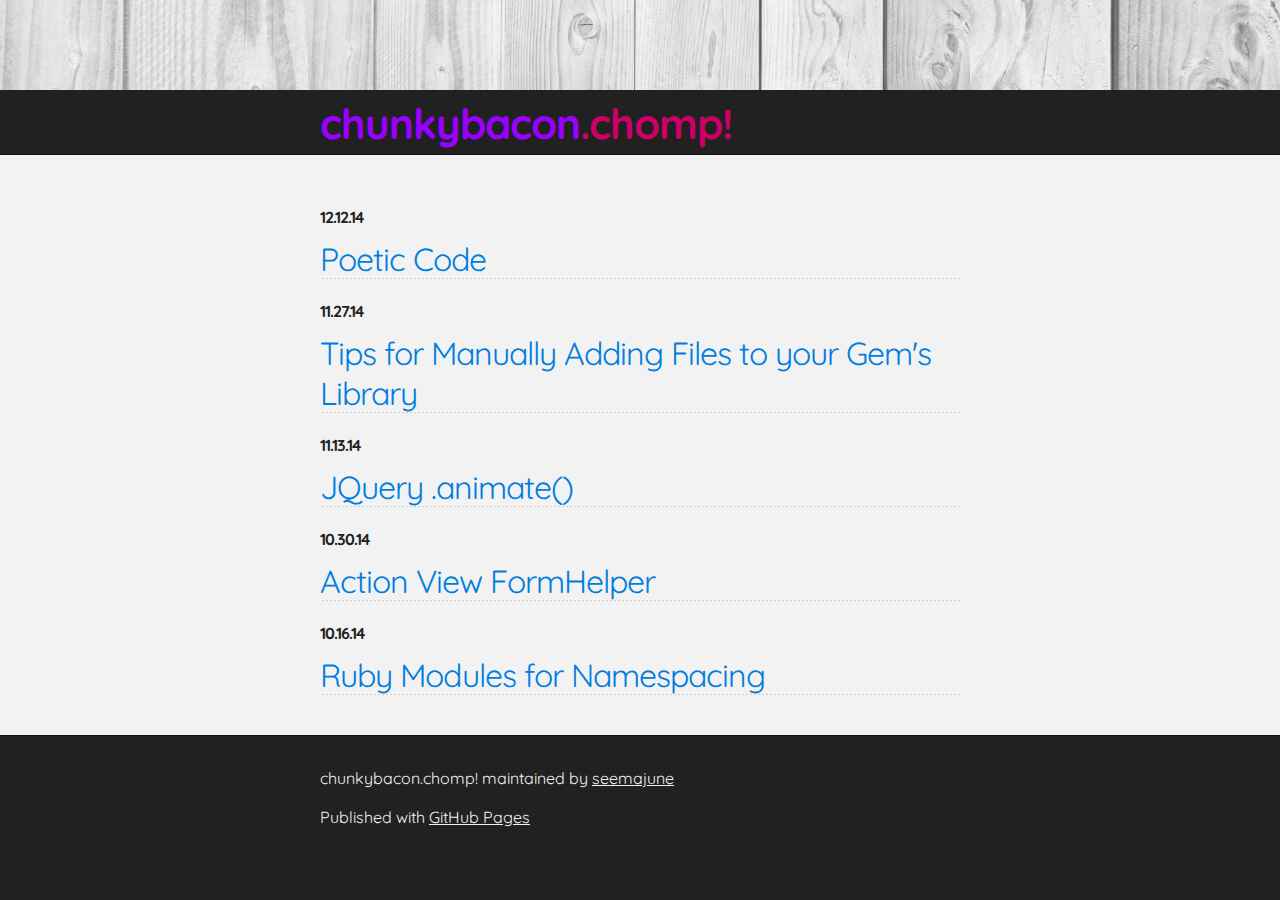
==== commit 203ec7f5: "sets up initial container for code-poetry" ====
--- a/index.html
+++ b/index.html
@@ -21,7 +21,7 @@
     <div id="main_content_wrap" class="outer">
       <section id="main_content" class="inner">
         <h3>12.12.14</h3>
-        <h2><a href="aesthetic-code.html">Aesthetic Code</a></h2>
+        <h2><a href="poetic-code.html">Poetic Code</a></h2>
         <h3>11.27.14</h3>
         <h2><a href="manually-updating-gems.html">Tips for Manually Adding Files to your Gem's Library</a></h2>
         <h3>11.13.14</h3>   
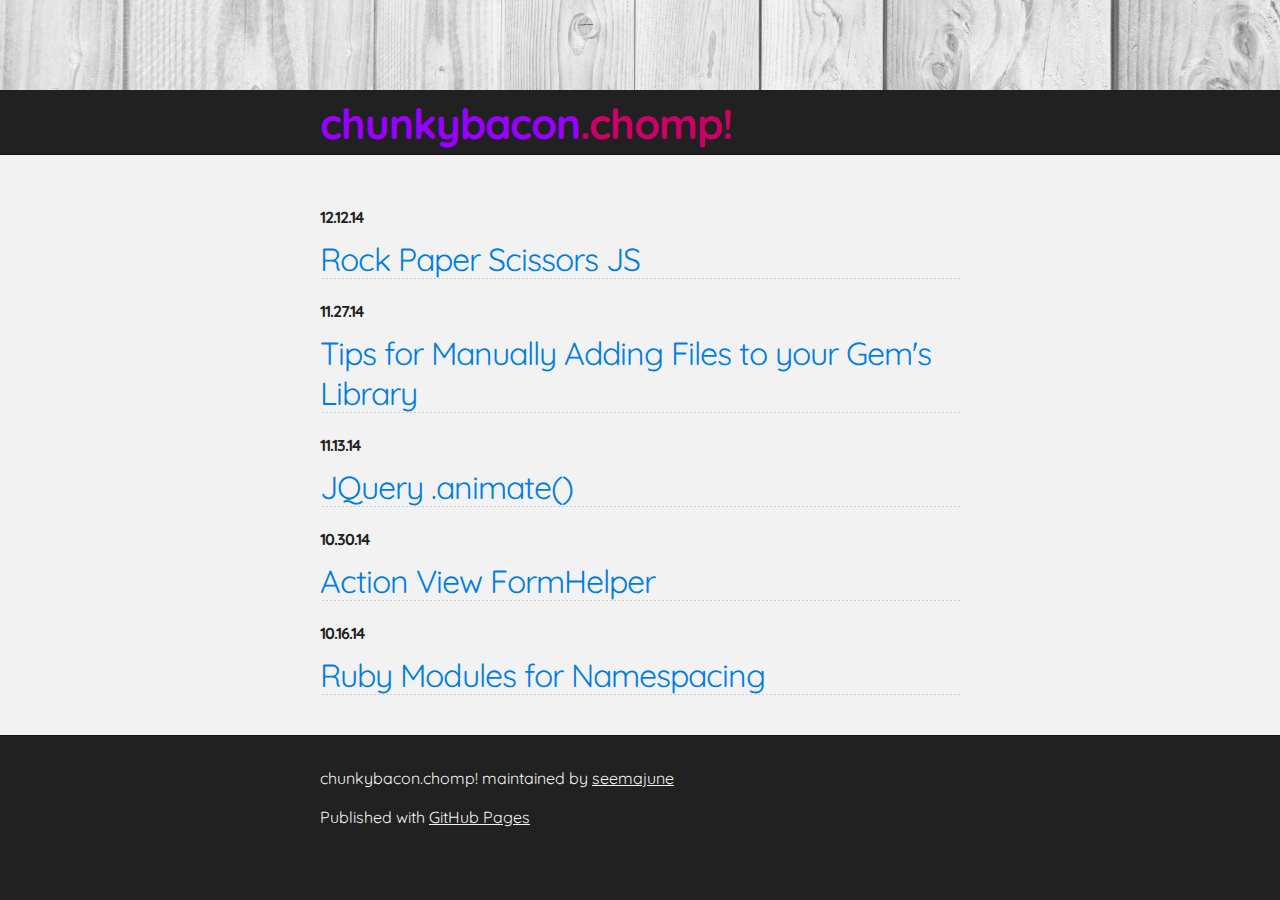
==== commit d9b028b7: "adds rps post" ====
--- a/index.html
+++ b/index.html
@@ -21,7 +21,7 @@
     <div id="main_content_wrap" class="outer">
       <section id="main_content" class="inner">
         <h3>12.12.14</h3>
-        <h2><a href="poetic-code.html">Poetic Code</a></h2>
+        <h2><a href="rps.html"><span class="octicon octicon-link">Rock Paper Scissors JS</span></a></h2>
         <h3>11.27.14</h3>
         <h2><a href="manually-updating-gems.html">Tips for Manually Adding Files to your Gem's Library</a></h2>
         <h3>11.13.14</h3>   
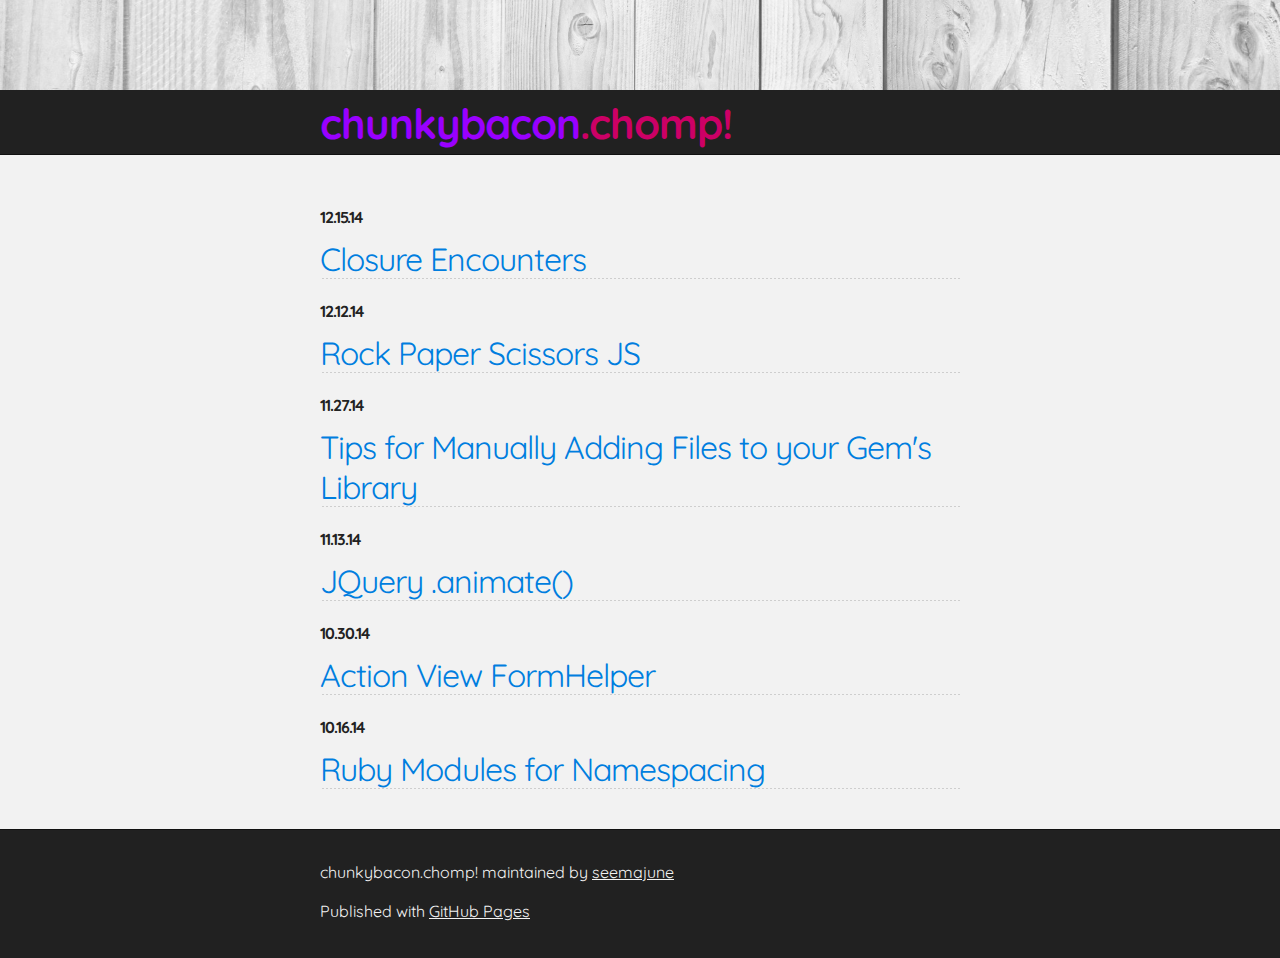
==== commit 63443bdf: "added post on js closures" ====
--- a/index.html
+++ b/index.html
@@ -20,6 +20,8 @@
 <!-- MAIN CONTENT -->
     <div id="main_content_wrap" class="outer">
       <section id="main_content" class="inner">
+        <h3>12.15.14</h3>
+        <h2><a href="js-closures.html"><span class="octicon octicon-link"></span>Closure Encounters</a></h2>
         <h3>12.12.14</h3>
         <h2><a href="rps.html"><span class="octicon octicon-link">Rock Paper Scissors JS</span></a></h2>
         <h3>11.27.14</h3>
